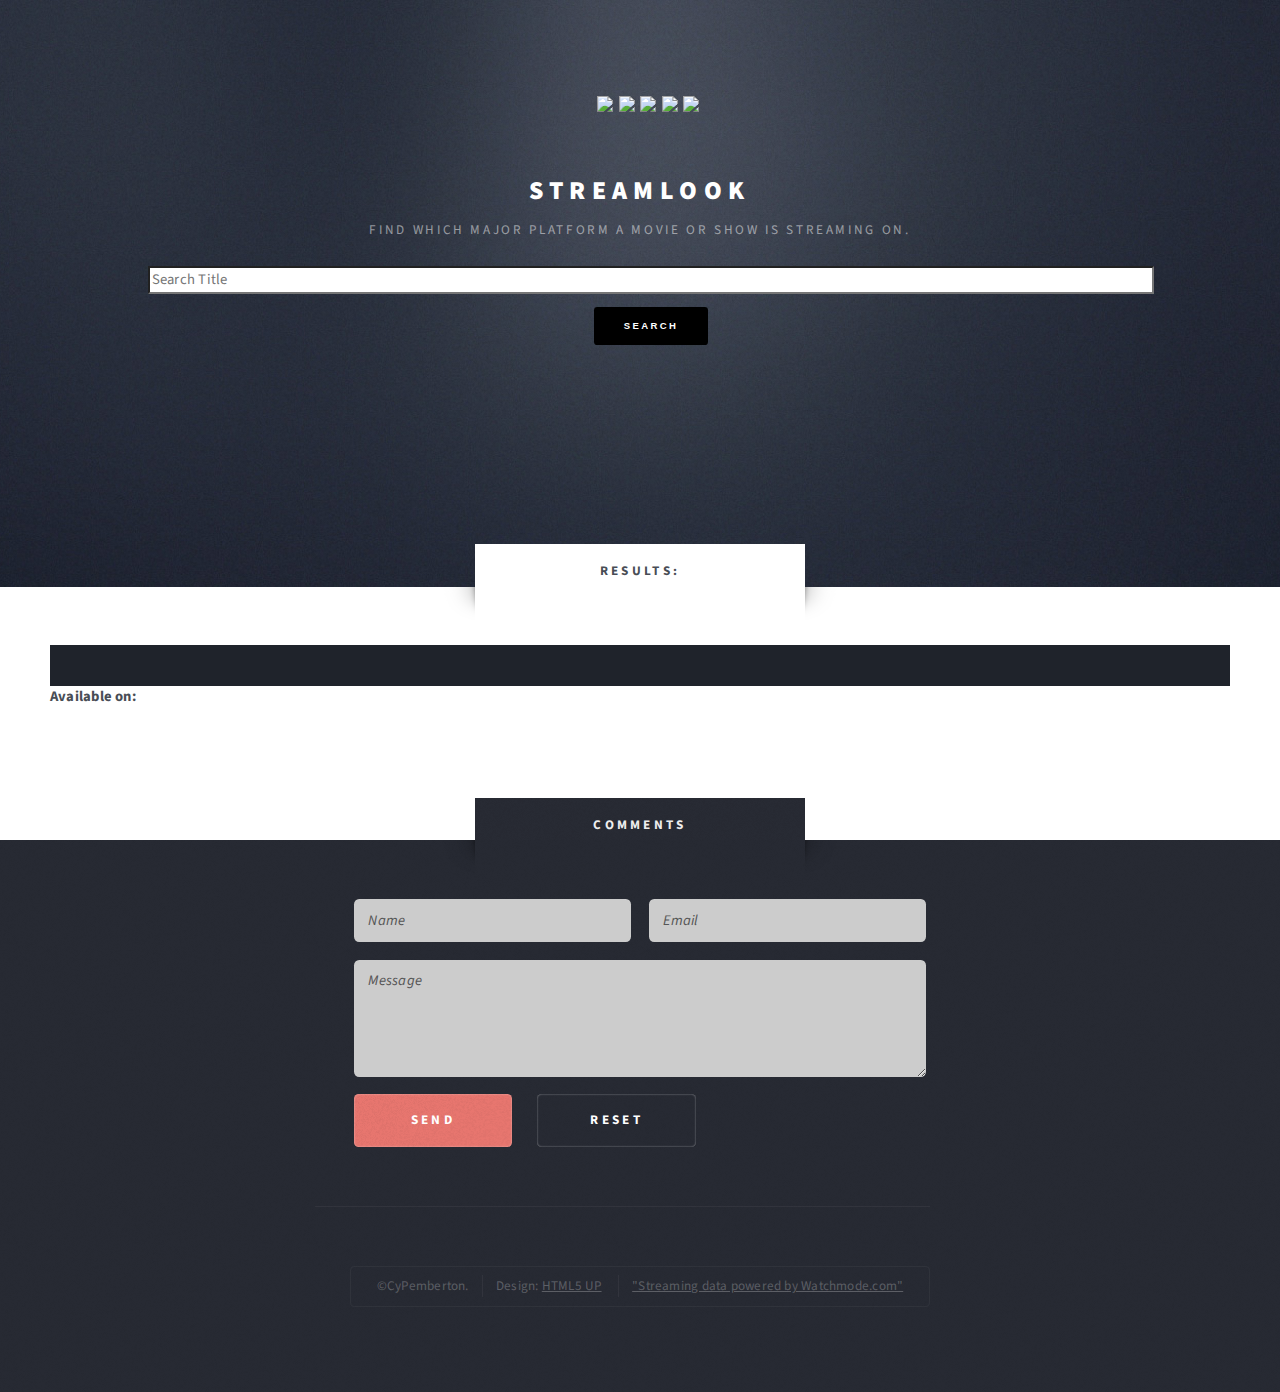
==== index.html @ 8b7c7327 "Initial commit of web app for stream searching" ====
<!DOCTYPE HTML>
<!--
	Escape Velocity by HTML5 UP
	html5up.net | @ajlkn
	Free for personal and commercial use under the CCA 3.0 license (html5up.net/license)
-->
<html>
	<head>
		<title>StreamLook</title>
		<meta charset="utf-8" />
		<meta name="viewport" content="width=device-width, initial-scale=1, user-scalable=no" />
		<link rel="stylesheet" href="assets/css/main.css" />
	</head>
	<body class="homepage is-preload">
		<div id="page-wrapper">

			<!-- Header -->
				<section id="header" class="wrapper">

					<!-- Logo -->
						<div id="logo">
							<div id = "searchservicediv">
								<!-- <h1 >Searches:</h1> -->
									<ul id="servicelist">
									</ul>
							</div>
							<h1><a href="index.html">StreamLook</a></h1>
							<p>Find which major platform a movie or show is streaming on.</p>
							<ul id = "searchmainheader">
								<li>
									<input id="searchinput" type="text" placeholder="Search Title">
									<!-- <button id="searchbutton">Search</button> -->
								</li>
								<li>
									<button type ="button" id="searchbutton">Search</button>
								</li>
							</ul>

							<!-- <div id="titleresultdiv">
								<h2>Title Results:</h2>
								<ul id="titleresultlist"></ul>
							</div>
							<h2>Available on:</h2>
							<h2>Results:</h2>
							<ul id="streamlist"></ul>
							<img src="" alt="">
							<h3 id="results">results</h3> -->

						</div>

					<!-- Nav -->
						<!-- <nav id="nav">
							<ul>
								<li class="current"><a href="index.html">Home</a></li>
								<li>
									<a href="#">Dropdown</a>
									<ul>
										<li><a href="#">Lorem ipsum</a></li>
										<li><a href="#">Magna veroeros</a></li>
										<li><a href="#">Etiam nisl</a></li>
										<li>
											<a href="#">Sed consequat</a>
											<ul>
												<li><a href="#">Lorem dolor</a></li>
												<li><a href="#">Amet consequat</a></li>
												<li><a href="#">Magna phasellus</a></li>
												<li><a href="#">Etiam nisl</a></li>
												<li><a href="#">Sed feugiat</a></li>
											</ul>
										</li>
										<li><a href="#">Nisl tempus</a></li>
									</ul>
								</li>
								<li><a href="left-sidebar.html">Left Sidebar</a></li>
								<li><a href="right-sidebar.html">Right Sidebar</a></li>
								<li><a href="no-sidebar.html">No Sidebar</a></li>
							</ul>
						</nav> -->

				</section>

			<!-- Intro -->
				<!-- <section id="intro" class="wrapper style1">
					<div class="title">Results:</div>
					<div class="container">
						<p class="style1">So in case you were wondering what this is all about ...</p>
						<p class="style2">
							Escape Velocity is a free responsive<br class="mobile-hide" />
							site template by <a href="http://html5up.net" class="nobr">HTML5 UP</a>
						</p>
						<p class="style3">It's <strong>responsive</strong>, built on <strong>HTML5</strong> and <strong>CSS3</strong>, and released for
						free under the <a href="http://html5up.net/license">Creative Commons Attribution 3.0 license</a>, so use it for any of
						your personal or commercial projects &ndash; just be sure to credit us!</p>
						<ul class="actions">
							<li><a href="#" class="button style3 large">Proceed</a></li>
						</ul>
					</div>
				</section> -->

			<!-- Main -->
				<section id="main" class="wrapper style2">
					<div class="title">Results:</div>
					<div class="container">
						<div id="titleresultdiv">
							<!-- <h2>Title Results:</h2> -->
							<ul id="titleresultlist"></ul>
						</div>
						<h2>Available on:</h2>
						<ul id="streamlist"></ul>
						<img src="" alt="">
						<!-- Image -->
							<!-- <a href="#" class="image featured">
								<img src="images/pic01.jpg" alt="" />
							</a> -->

						<!-- Features -->
							<!-- <section id="features">
								<header class="style1">
									<h2>Dolor consequat feugiat amet veroeros</h2>
									<p>Feugiat dolor nullam orci pretium phasellus justo</p>
								</header>
								<div class="feature-list">
									<div class="row">
										<div class="col-6 col-12-medium">
											<section>
												<h3 class="icon fa-comment">Mattis velit diam vulputate</h3>
												<p>Eget mattis at, laoreet vel et velit aliquam diam ante, aliquet sit amet vulputate et magna feugiat laoreet vel velit lorem.</p>
											</section>
										</div>
										<div class="col-6 col-12-medium">
											<section>
												<h3 class="icon solid fa-sync">Lorem ipsum dolor sit veroeros</h3>
												<p>Eget mattis at, laoreet vel et velit aliquam diam ante, aliquet sit amet vulputate et magna feugiat laoreet vel velit lorem.</p>
											</section>
										</div>
										<div class="col-6 col-12-medium">
											<section>
												<h3 class="icon fa-image">Pretium phasellus justo lorem</h3>
												<p>Eget mattis at, laoreet vel et velit aliquam diam ante, aliquet sit amet vulputate et magna feugiat laoreet vel velit lorem.</p>
											</section>
										</div>
										<div class="col-6 col-12-medium">
											<section>
												<h3 class="icon solid fa-cog">Tempus sed pretium orci</h3>
												<p>Eget mattis at, laoreet vel et velit aliquam diam ante, aliquet sit amet vulputate et magna feugiat laoreet vel velit lorem.</p>
											</section>
										</div>
										<div class="col-6 col-12-medium">
											<section>
												<h3 class="icon solid fa-wrench">Aliquam consequat et feugiat</h3>
												<p>Eget mattis at, laoreet vel et velit aliquam diam ante, aliquet sit amet vulputate et magna feugiat laoreet vel velit lorem.</p>
											</section>
										</div>
										<div class="col-6 col-12-medium">
											<section>
												<h3 class="icon solid fa-check">Dolore laoreet aliquam mattis</h3>
												<p>Eget mattis at, laoreet vel et velit aliquam diam ante, aliquet sit amet vulputate et magna feugiat laoreet vel velit lorem.</p>
											</section>
										</div>
									</div>
								</div>
								<ul class="actions special">
									<li><a href="#" class="button style1 large">Get Started</a></li>
									<li><a href="#" class="button style2 large">More Info</a></li>
								</ul>
							</section> -->

					</div>
				</section>

			<!-- Highlights -->
				<!-- <section id="highlights" class="wrapper style3">
					<div class="title">The Endorsements</div>
					<div class="container">
						<div class="row aln-center">
							<div class="col-4 col-12-medium">
								<section class="highlight">
									<a href="#" class="image featured"><img src="images/pic02.jpg" alt="" /></a>
									<h3><a href="#">Aliquam diam consequat</a></h3>
									<p>Eget mattis at, laoreet vel amet sed velit aliquam diam ante, dolor aliquet sit amet vulputate mattis amet laoreet lorem.</p>
									<ul class="actions">
										<li><a href="#" class="button style1">Learn More</a></li>
									</ul>
								</section>
							</div>
							<div class="col-4 col-12-medium">
								<section class="highlight">
									<a href="#" class="image featured"><img src="images/pic03.jpg" alt="" /></a>
									<h3><a href="#">Nisl adipiscing sed lorem</a></h3>
									<p>Eget mattis at, laoreet vel amet sed velit aliquam diam ante, dolor aliquet sit amet vulputate mattis amet laoreet lorem.</p>
									<ul class="actions">
										<li><a href="#" class="button style1">Learn More</a></li>
									</ul>
								</section>
							</div>
							<div class="col-4 col-12-medium">
								<section class="highlight">
									<a href="#" class="image featured"><img src="images/pic04.jpg" alt="" /></a>
									<h3><a href="#">Mattis tempus lorem</a></h3>
									<p>Eget mattis at, laoreet vel amet sed velit aliquam diam ante, dolor aliquet sit amet vulputate mattis amet laoreet lorem.</p>
									<ul class="actions">
										<li><a href="#" class="button style1">Learn More</a></li>
									</ul>
								</section>
							</div>
						</div>
					</div>
				</section> -->

			<!-- Footer -->
				<section id="footer" class="wrapper">
					<div class="title">Comments</div>
					<div class="container">
						<!-- <header class="style1">
							<h2>Ipsum sapien elementum portitor?</h2>
							<p>
								Sed turpis tortor, tincidunt sed ornare in metus porttitor mollis nunc in aliquet.<br />
								Nam pharetra laoreet imperdiet volutpat etiam feugiat.
							</p>
						</header> -->
						<div class="row aln-center">
							<div class="col-6 col-12-medium">

								<!-- Contact Form -->
									<section>
										<form method="post" action="#">
											<div class="row gtr-50">
												<div class="col-6 col-12-small">
													<input type="text" name="name" id="contact-name" placeholder="Name" />
												</div>
												<div class="col-6 col-12-small">
													<input type="text" name="email" id="contact-email" placeholder="Email" />
												</div>
												<div class="col-12">
													<textarea name="message" id="contact-message" placeholder="Message" rows="4"></textarea>
												</div>
												<div class="col-12">
													<ul class="actions">
														<li><input type="submit" class="style1" value="Send" /></li>
														<li><input type="reset" class="style2" value="Reset" /></li>
													</ul>
												</div>
											</div>
										</form>
									</section>

							</div>
							<!-- <div class="col-6 col-12-medium">

								Contact 
									<section class="feature-list small">
										<div class="row">
											<div class="col-6 col-12-small">
												<section>
													<h3 class="icon solid fa-home">Mailing Address</h3>
													<p>
														Untitled Corp<br />
														1234 Somewhere Rd<br />
														Nashville, TN 00000
													</p>
												</section>
											</div>
											<div class="col-6 col-12-small">
												<section>
													<h3 class="icon solid fa-comment">Social</h3>
													<p>
														<a href="#">@untitled-corp</a><br />
														<a href="#">linkedin.com/untitled</a><br />
														<a href="#">facebook.com/untitled</a>
													</p>
												</section>
											</div>
											<div class="col-6 col-12-small">
												<section>
													<h3 class="icon solid fa-envelope">Email</h3>
													<p>
														<a href="#">info@untitled.tld</a>
													</p>
												</section>
											</div>
											<div class="col-6 col-12-small">
												<section>
													<h3 class="icon solid fa-phone">Phone</h3>
													<p>
														(000) 555-0000
													</p>
												</section>
											</div>
										</div>
									</section>

							</div>
						</div> -->
						<div id="copyright">
							<ul>
								<li>&copy;CyPemberton.</li><li>Design: <a href="http://html5up.net">HTML5 UP</a></li>
								<li><span><a href ="https://api.watchmode.com/">"Streaming data powered by Watchmode.com"</a></span></li>
							</ul>
						</div>
					</div>
				</section>

		</div>

		<!-- Scripts -->
			<script src="assets/js/jquery.min.js"></script>
			<script src="assets/js/jquery.dropotron.min.js"></script>
			<script src="assets/js/browser.min.js"></script>
			<script src="assets/js/breakpoints.min.js"></script>
			<script src="assets/js/util.js"></script>
			<script src="assets/js/main.js"></script>

	</body>
</html>
---- assets/css/main.css ----
@import url("fontawesome-all.min.css");
@import url("https://fonts.googleapis.com/css?family=Source+Sans+Pro:400,400italic,700,900");

/*
	Escape Velocity by HTML5 UP
	html5up.net | @ajlkn
	Free for personal and commercial use under the CCA 3.0 license (html5up.net/license)
*/

html, body, div, span, applet, object,
iframe, h1, h2, h3, h4, h5, h6, p, blockquote,
pre, a, abbr, acronym, address, big, cite,
code, del, dfn, em, img, ins, kbd, q, s, samp,
small, strike, strong, sub, sup, tt, var, b,
u, i, center, dl, dt, dd, ol, ul, li, fieldset,
form, label, legend, table, caption, tbody,
tfoot, thead, tr, th, td, article, aside,
canvas, details, embed, figure, figcaption,
footer, header, hgroup, menu, nav, output, ruby,
section, summary, time, mark, audio, video {
	margin: 0;
	padding: 0;
	border: 0;
	font-size: 100%;
	font: inherit;
	vertical-align: baseline;}

article, aside, details, figcaption, figure,
footer, header, hgroup, menu, nav, section {
	display: block;}

body {
	line-height: 1;
}

ol, ul {
	list-style: none;
}

blockquote, q {
	quotes: none;
}

	blockquote:before, blockquote:after, q:before, q:after {
		content: '';
		content: none;
	}

table {
	border-collapse: collapse;
	border-spacing: 0;
}

body {
	-webkit-text-size-adjust: none;
}

mark {
	background-color: transparent;
	color: inherit;
}

input::-moz-focus-inner {
	border: 0;
	padding: 0;
}

input, select, textarea {
	-moz-appearance: none;
	-webkit-appearance: none;
	-ms-appearance: none;
	appearance: none;
}

/* Basic */

	@-ms-viewport {
		width: device-width;
	}

	html {
		box-sizing: border-box;
	}

	*, *:before, *:after {
		box-sizing: inherit;
	}

	body.is-preload *, body.is-preload *:before, body.is-preload *:after {
		-moz-animation: none !important;
		-webkit-animation: none !important;
		-ms-animation: none !important;
		animation: none !important;
		-moz-transition: none !important;
		-webkit-transition: none !important;
		-ms-transition: none !important;
		transition: none !important;
	}

	body, input, textarea, select {
		font-family: 'Source Sans Pro', sans-serif;
		font-weight: 400;
		color: #919499;
		font-size: 14pt;
		line-height: 1.75em;
		letter-spacing: 0.025em;
	}

	h1, h2, h3, h4, h5, h6 {
		font-weight: 700;
		color: #484d55;
	}

		h1 a, h2 a, h3 a, h4 a, h5 a, h6 a {
			color: inherit;
			text-decoration: none;
		}

	a {
		-moz-transition: color .25s ease-in-out;
		-webkit-transition: color .25s ease-in-out;
		-ms-transition: color .25s ease-in-out;
		transition: color .25s ease-in-out;
		text-decoration: underline;
		color: #717479;
	}

		a:hover {
			text-decoration: none;
		}

	strong, b {
		font-weight: 700;
		color: #484d55;
	}

	blockquote {
		border-left: solid 0.5em #ddd;
		padding: 1em 0 1em 2em;
		font-style: italic;
	}

	em, i {
		font-style: italic;
	}

	hr {
		border: 0;
		border-top: solid 1px #ddd;
		margin: 2em 0 2em 0;
	}

	sub {
		position: relative;
		top: 0.5em;
		font-size: 0.8em;
	}

	sup {
		position: relative;
		top: -0.5em;
		font-size: 0.8em;
	}

	.nobr {
		white-space: nowrap;
	}

	br.clear {
		clear: both;
	}

	p, ul, ol, dl, table, blockquote, form {
		margin-bottom: 2em;
	}




















/*my stuff  */

#searchservicediv{
	margin-top: -12%;
	margin-bottom: 3%;
	font-size: .75em;
	display: flex;
	flex-direction: column;
	justify-content: center;
}

#searchservicediv > #servicelist {
	display: flex;
	flex-direction: row;
	justify-content: center;
	list-style: none;
}

#searchmainheader{
	list-style: none;
	display: flex;
	flex-direction: column;
	justify-content: space-between;
	align-content: center;
	text-align: center;
}

#searchinput{
	width: 80%;
}

#searchmainheader > li {
	padding-top: 2%;
}
#searchmainheader > li + li {
	padding-top: 1%;
}
#searchmainheader > li > #searchbutton {
	font-size: .65em;
	font-weight: bold;
	color: white;
	background-color: black;
	height: min-content;
}


#titleresultdiv{
	padding-left:1%;
	padding-right: 2%;
	padding-top: 1%;
	width:100%;
	height: auto;
	color: white;
	background-color: #1f232b;
	display: flex;
	flex-direction: column;
	align-content: center;
	justify-content: center;
}
#titleresultdiv > h2{
	color:white;
	font-size: 1em;
}

#titleresultdiv > #titleresultlist {
	list-style: none;
	display: flex;
	flex-direction: row;
	align-self: flex-start;
	flex-wrap: wrap;
}

#titleResultItem{
	color: white;
	font-size: 1.25em;
	width: 25%;
	height: 15%;
}

#titleResultItem > :hover{
	color: gray;
}

#titleResultItem > a{
	color: white;
}

/* Container */

	.container {
		margin: 0 auto;
		max-width: 100%;
		width: 68em;
		display: flex;
		flex-direction: column;
		justify-content: center;
	}

		@media screen and (max-width: 1680px) {

			.container {
				width: 70em;
			}

		}

		@media screen and (max-width: 1280px) {

			.container {
				width: calc(100% - 100px);
			}

		}

		@media screen and (max-width: 980px) {

			.container {
				width: calc(100% - 100px);
			}

		}

		@media screen and (max-width: 736px) {

			.container {
				width: calc(100% - 40px);
			}

		}

/* Row */

	.row {
		display: flex;
		flex-wrap: wrap;
		box-sizing: border-box;
		align-items: stretch;
	}

		.row > * {
			box-sizing: border-box;
		}

		.row.gtr-uniform > * > :last-child {
			margin-bottom: 0;
		}

		.row.aln-left {
			justify-content: flex-start;
		}

		.row.aln-center {
			justify-content: center;
		}

		.row.aln-right {
			justify-content: flex-end;
		}

		.row.aln-top {
			align-items: flex-start;
		}

		.row.aln-middle {
			align-items: center;
		}

		.row.aln-bottom {
			align-items: flex-end;
		}

		.row > .imp {
			order: -1;
		}

		.row > .col-1 {
			width: 8.33333%;
		}

		.row > .off-1 {
			margin-left: 8.33333%;
		}

		.row > .col-2 {
			width: 16.66667%;
		}

		.row > .off-2 {
			margin-left: 16.66667%;
		}

		.row > .col-3 {
			width: 25%;
		}

		.row > .off-3 {
			margin-left: 25%;
		}

		.row > .col-4 {
			width: 33.33333%;
		}

		.row > .off-4 {
			margin-left: 33.33333%;
		}

		.row > .col-5 {
			width: 41.66667%;
		}

		.row > .off-5 {
			margin-left: 41.66667%;
		}

		.row > .col-6 {
			width: 50%;
		}

		.row > .off-6 {
			margin-left: 50%;
		}

		.row > .col-7 {
			width: 58.33333%;
		}

		.row > .off-7 {
			margin-left: 58.33333%;
		}

		.row > .col-8 {
			width: 66.66667%;
		}

		.row > .off-8 {
			margin-left: 66.66667%;
		}

		.row > .col-9 {
			width: 75%;
		}

		.row > .off-9 {
			margin-left: 75%;
		}

		.row > .col-10 {
			width: 83.33333%;
		}

		.row > .off-10 {
			margin-left: 83.33333%;
		}

		.row > .col-11 {
			width: 91.66667%;
		}

		.row > .off-11 {
			margin-left: 91.66667%;
		}

		.row > .col-12 {
			width: 100%;
		}

		.row > .off-12 {
			margin-left: 100%;
		}

		.row.gtr-0 {
			margin-top: 0px;
			margin-left: 0px;
		}

			.row.gtr-0 > * {
				padding: 0px 0 0 0px;
			}

			.row.gtr-0.gtr-uniform {
				margin-top: 0px;
			}

				.row.gtr-0.gtr-uniform > * {
					padding-top: 0px;
				}

		.row.gtr-25 {
			margin-top: -12.5px;
			margin-left: -12.5px;
		}

			.row.gtr-25 > * {
				padding: 12.5px 0 0 12.5px;
			}

			.row.gtr-25.gtr-uniform {
				margin-top: -12.5px;
			}

				.row.gtr-25.gtr-uniform > * {
					padding-top: 12.5px;
				}

		.row.gtr-50 {
			margin-top: -25px;
			margin-left: -25px;
		}

			.row.gtr-50 > * {
				padding: 25px 0 0 25px;
			}

			.row.gtr-50.gtr-uniform {
				margin-top: -25px;
			}

				.row.gtr-50.gtr-uniform > * {
					padding-top: 25px;
				}

		.row {
			margin-top: -50px;
			margin-left: -50px;
		}

			.row > * {
				padding: 50px 0 0 50px;
			}

			.row.gtr-uniform {
				margin-top: -50px;
			}

				.row.gtr-uniform > * {
					padding-top: 50px;
				}

		.row.gtr-150 {
			margin-top: -75px;
			margin-left: -75px;
		}

			.row.gtr-150 > * {
				padding: 75px 0 0 75px;
			}

			.row.gtr-150.gtr-uniform {
				margin-top: -75px;
			}

				.row.gtr-150.gtr-uniform > * {
					padding-top: 75px;
				}

		.row.gtr-200 {
			margin-top: -100px;
			margin-left: -100px;
		}

			.row.gtr-200 > * {
				padding: 100px 0 0 100px;
			}

			.row.gtr-200.gtr-uniform {
				margin-top: -100px;
			}

				.row.gtr-200.gtr-uniform > * {
					padding-top: 100px;
				}

		@media screen and (max-width: 1680px) {

			.row {
				display: flex;
				flex-wrap: wrap;
				box-sizing: border-box;
				align-items: stretch;
			}

				.row > * {
					box-sizing: border-box;
				}

				.row.gtr-uniform > * > :last-child {
					margin-bottom: 0;
				}

				.row.aln-left {
					justify-content: flex-start;
				}

				.row.aln-center {
					justify-content: center;
				}

				.row.aln-right {
					justify-content: flex-end;
				}

				.row.aln-top {
					align-items: flex-start;
				}

				.row.aln-middle {
					align-items: center;
				}

				.row.aln-bottom {
					align-items: flex-end;
				}

				.row > .imp-xlarge {
					order: -1;
				}

				.row > .col-1-xlarge {
					width: 8.33333%;
				}

				.row > .off-1-xlarge {
					margin-left: 8.33333%;
				}

				.row > .col-2-xlarge {
					width: 16.66667%;
				}

				.row > .off-2-xlarge {
					margin-left: 16.66667%;
				}

				.row > .col-3-xlarge {
					width: 25%;
				}

				.row > .off-3-xlarge {
					margin-left: 25%;
				}

				.row > .col-4-xlarge {
					width: 33.33333%;
				}

				.row > .off-4-xlarge {
					margin-left: 33.33333%;
				}

				.row > .col-5-xlarge {
					width: 41.66667%;
				}

				.row > .off-5-xlarge {
					margin-left: 41.66667%;
				}

				.row > .col-6-xlarge {
					width: 50%;
				}

				.row > .off-6-xlarge {
					margin-left: 50%;
				}

				.row > .col-7-xlarge {
					width: 58.33333%;
				}

				.row > .off-7-xlarge {
					margin-left: 58.33333%;
				}

				.row > .col-8-xlarge {
					width: 66.66667%;
				}

				.row > .off-8-xlarge {
					margin-left: 66.66667%;
				}

				.row > .col-9-xlarge {
					width: 75%;
				}

				.row > .off-9-xlarge {
					margin-left: 75%;
				}

				.row > .col-10-xlarge {
					width: 83.33333%;
				}

				.row > .off-10-xlarge {
					margin-left: 83.33333%;
				}

				.row > .col-11-xlarge {
					width: 91.66667%;
				}

				.row > .off-11-xlarge {
					margin-left: 91.66667%;
				}

				.row > .col-12-xlarge {
					width: 100%;
				}

				.row > .off-12-xlarge {
					margin-left: 100%;
				}

				.row.gtr-0 {
					margin-top: 0px;
					margin-left: 0px;
				}

					.row.gtr-0 > * {
						padding: 0px 0 0 0px;
					}

					.row.gtr-0.gtr-uniform {
						margin-top: 0px;
					}

						.row.gtr-0.gtr-uniform > * {
							padding-top: 0px;
						}

				.row.gtr-25 {
					margin-top: -12.5px;
					margin-left: -12.5px;
				}

					.row.gtr-25 > * {
						padding: 12.5px 0 0 12.5px;
					}

					.row.gtr-25.gtr-uniform {
						margin-top: -12.5px;
					}

						.row.gtr-25.gtr-uniform > * {
							padding-top: 12.5px;
						}

				.row.gtr-50 {
					margin-top: -25px;
					margin-left: -25px;
				}

					.row.gtr-50 > * {
						padding: 25px 0 0 25px;
					}

					.row.gtr-50.gtr-uniform {
						margin-top: -25px;
					}

						.row.gtr-50.gtr-uniform > * {
							padding-top: 25px;
						}

				.row {
					margin-top: -50px;
					margin-left: -50px;
				}

					.row > * {
						padding: 50px 0 0 50px;
					}

					.row.gtr-uniform {
						margin-top: -50px;
					}

						.row.gtr-uniform > * {
							padding-top: 50px;
						}

				.row.gtr-150 {
					margin-top: -75px;
					margin-left: -75px;
				}

					.row.gtr-150 > * {
						padding: 75px 0 0 75px;
					}

					.row.gtr-150.gtr-uniform {
						margin-top: -75px;
					}

						.row.gtr-150.gtr-uniform > * {
							padding-top: 75px;
						}

				.row.gtr-200 {
					margin-top: -100px;
					margin-left: -100px;
				}

					.row.gtr-200 > * {
						padding: 100px 0 0 100px;
					}

					.row.gtr-200.gtr-uniform {
						margin-top: -100px;
					}

						.row.gtr-200.gtr-uniform > * {
							padding-top: 100px;
						}

		}

		@media screen and (max-width: 1280px) {

			.row {
				display: flex;
				flex-wrap: wrap;
				box-sizing: border-box;
				align-items: stretch;
			}

				.row > * {
					box-sizing: border-box;
				}

				.row.gtr-uniform > * > :last-child {
					margin-bottom: 0;
				}

				.row.aln-left {
					justify-content: flex-start;
				}

				.row.aln-center {
					justify-content: center;
				}

				.row.aln-right {
					justify-content: flex-end;
				}

				.row.aln-top {
					align-items: flex-start;
				}

				.row.aln-middle {
					align-items: center;
				}

				.row.aln-bottom {
					align-items: flex-end;
				}

				.row > .imp-large {
					order: -1;
				}

				.row > .col-1-large {
					width: 8.33333%;
				}

				.row > .off-1-large {
					margin-left: 8.33333%;
				}

				.row > .col-2-large {
					width: 16.66667%;
				}

				.row > .off-2-large {
					margin-left: 16.66667%;
				}

				.row > .col-3-large {
					width: 25%;
				}

				.row > .off-3-large {
					margin-left: 25%;
				}

				.row > .col-4-large {
					width: 33.33333%;
				}

				.row > .off-4-large {
					margin-left: 33.33333%;
				}

				.row > .col-5-large {
					width: 41.66667%;
				}

				.row > .off-5-large {
					margin-left: 41.66667%;
				}

				.row > .col-6-large {
					width: 50%;
				}

				.row > .off-6-large {
					margin-left: 50%;
				}

				.row > .col-7-large {
					width: 58.33333%;
				}

				.row > .off-7-large {
					margin-left: 58.33333%;
				}

				.row > .col-8-large {
					width: 66.66667%;
				}

				.row > .off-8-large {
					margin-left: 66.66667%;
				}

				.row > .col-9-large {
					width: 75%;
				}

				.row > .off-9-large {
					margin-left: 75%;
				}

				.row > .col-10-large {
					width: 83.33333%;
				}

				.row > .off-10-large {
					margin-left: 83.33333%;
				}

				.row > .col-11-large {
					width: 91.66667%;
				}

				.row > .off-11-large {
					margin-left: 91.66667%;
				}

				.row > .col-12-large {
					width: 100%;
				}

				.row > .off-12-large {
					margin-left: 100%;
				}

				.row.gtr-0 {
					margin-top: 0px;
					margin-left: 0px;
				}

					.row.gtr-0 > * {
						padding: 0px 0 0 0px;
					}

					.row.gtr-0.gtr-uniform {
						margin-top: 0px;
					}

						.row.gtr-0.gtr-uniform > * {
							padding-top: 0px;
						}

				.row.gtr-25 {
					margin-top: -8.75px;
					margin-left: -8.75px;
				}

					.row.gtr-25 > * {
						padding: 8.75px 0 0 8.75px;
					}

					.row.gtr-25.gtr-uniform {
						margin-top: -8.75px;
					}

						.row.gtr-25.gtr-uniform > * {
							padding-top: 8.75px;
						}

				.row.gtr-50 {
					margin-top: -17.5px;
					margin-left: -17.5px;
				}

					.row.gtr-50 > * {
						padding: 17.5px 0 0 17.5px;
					}

					.row.gtr-50.gtr-uniform {
						margin-top: -17.5px;
					}

						.row.gtr-50.gtr-uniform > * {
							padding-top: 17.5px;
						}

				.row {
					margin-top: -35px;
					margin-left: -35px;
				}

					.row > * {
						padding: 35px 0 0 35px;
					}

					.row.gtr-uniform {
						margin-top: -35px;
					}

						.row.gtr-uniform > * {
							padding-top: 35px;
						}

				.row.gtr-150 {
					margin-top: -52.5px;
					margin-left: -52.5px;
				}

					.row.gtr-150 > * {
						padding: 52.5px 0 0 52.5px;
					}

					.row.gtr-150.gtr-uniform {
						margin-top: -52.5px;
					}

						.row.gtr-150.gtr-uniform > * {
							padding-top: 52.5px;
						}

				.row.gtr-200 {
					margin-top: -70px;
					margin-left: -70px;
				}

					.row.gtr-200 > * {
						padding: 70px 0 0 70px;
					}

					.row.gtr-200.gtr-uniform {
						margin-top: -70px;
					}

						.row.gtr-200.gtr-uniform > * {
							padding-top: 70px;
						}

		}

		@media screen and (max-width: 980px) {

			.row {
				display: flex;
				flex-wrap: wrap;
				box-sizing: border-box;
				align-items: stretch;
			}

				.row > * {
					box-sizing: border-box;
				}

				.row.gtr-uniform > * > :last-child {
					margin-bottom: 0;
				}

				.row.aln-left {
					justify-content: flex-start;
				}

				.row.aln-center {
					justify-content: center;
				}

				.row.aln-right {
					justify-content: flex-end;
				}

				.row.aln-top {
					align-items: flex-start;
				}

				.row.aln-middle {
					align-items: center;
				}

				.row.aln-bottom {
					align-items: flex-end;
				}

				.row > .imp-medium {
					order: -1;
				}

				.row > .col-1-medium {
					width: 8.33333%;
				}

				.row > .off-1-medium {
					margin-left: 8.33333%;
				}

				.row > .col-2-medium {
					width: 16.66667%;
				}

				.row > .off-2-medium {
					margin-left: 16.66667%;
				}

				.row > .col-3-medium {
					width: 25%;
				}

				.row > .off-3-medium {
					margin-left: 25%;
				}

				.row > .col-4-medium {
					width: 33.33333%;
				}

				.row > .off-4-medium {
					margin-left: 33.33333%;
				}

				.row > .col-5-medium {
					width: 41.66667%;
				}

				.row > .off-5-medium {
					margin-left: 41.66667%;
				}

				.row > .col-6-medium {
					width: 50%;
				}

				.row > .off-6-medium {
					margin-left: 50%;
				}

				.row > .col-7-medium {
					width: 58.33333%;
				}

				.row > .off-7-medium {
					margin-left: 58.33333%;
				}

				.row > .col-8-medium {
					width: 66.66667%;
				}

				.row > .off-8-medium {
					margin-left: 66.66667%;
				}

				.row > .col-9-medium {
					width: 75%;
				}

				.row > .off-9-medium {
					margin-left: 75%;
				}

				.row > .col-10-medium {
					width: 83.33333%;
				}

				.row > .off-10-medium {
					margin-left: 83.33333%;
				}

				.row > .col-11-medium {
					width: 91.66667%;
				}

				.row > .off-11-medium {
					margin-left: 91.66667%;
				}

				.row > .col-12-medium {
					width: 100%;
				}

				.row > .off-12-medium {
					margin-left: 100%;
				}

				.row.gtr-0 {
					margin-top: 0px;
					margin-left: 0px;
				}

					.row.gtr-0 > * {
						padding: 0px 0 0 0px;
					}

					.row.gtr-0.gtr-uniform {
						margin-top: 0px;
					}

						.row.gtr-0.gtr-uniform > * {
							padding-top: 0px;
						}

				.row.gtr-25 {
					margin-top: -12.5px;
					margin-left: -12.5px;
				}

					.row.gtr-25 > * {
						padding: 12.5px 0 0 12.5px;
					}

					.row.gtr-25.gtr-uniform {
						margin-top: -12.5px;
					}

						.row.gtr-25.gtr-uniform > * {
							padding-top: 12.5px;
						}

				.row.gtr-50 {
					margin-top: -25px;
					margin-left: -25px;
				}

					.row.gtr-50 > * {
						padding: 25px 0 0 25px;
					}

					.row.gtr-50.gtr-uniform {
						margin-top: -25px;
					}

						.row.gtr-50.gtr-uniform > * {
							padding-top: 25px;
						}

				.row {
					margin-top: -50px;
					margin-left: -50px;
				}

					.row > * {
						padding: 50px 0 0 50px;
					}

					.row.gtr-uniform {
						margin-top: -50px;
					}

						.row.gtr-uniform > * {
							padding-top: 50px;
						}

				.row.gtr-150 {
					margin-top: -75px;
					margin-left: -75px;
				}

					.row.gtr-150 > * {
						padding: 75px 0 0 75px;
					}

					.row.gtr-150.gtr-uniform {
						margin-top: -75px;
					}

						.row.gtr-150.gtr-uniform > * {
							padding-top: 75px;
						}

				.row.gtr-200 {
					margin-top: -100px;
					margin-left: -100px;
				}

					.row.gtr-200 > * {
						padding: 100px 0 0 100px;
					}

					.row.gtr-200.gtr-uniform {
						margin-top: -100px;
					}

						.row.gtr-200.gtr-uniform > * {
							padding-top: 100px;
						}

		}

		@media screen and (max-width: 736px) {

			.row {
				display: flex;
				flex-wrap: wrap;
				box-sizing: border-box;
				align-items: stretch;
			}

				.row > * {
					box-sizing: border-box;
				}

				.row.gtr-uniform > * > :last-child {
					margin-bottom: 0;
				}

				.row.aln-left {
					justify-content: flex-start;
				}

				.row.aln-center {
					justify-content: center;
				}

				.row.aln-right {
					justify-content: flex-end;
				}

				.row.aln-top {
					align-items: flex-start;
				}

				.row.aln-middle {
					align-items: center;
				}

				.row.aln-bottom {
					align-items: flex-end;
				}

				.row > .imp-small {
					order: -1;
				}

				.row > .col-1-small {
					width: 8.33333%;
				}

				.row > .off-1-small {
					margin-left: 8.33333%;
				}

				.row > .col-2-small {
					width: 16.66667%;
				}

				.row > .off-2-small {
					margin-left: 16.66667%;
				}

				.row > .col-3-small {
					width: 25%;
				}

				.row > .off-3-small {
					margin-left: 25%;
				}

				.row > .col-4-small {
					width: 33.33333%;
				}

				.row > .off-4-small {
					margin-left: 33.33333%;
				}

				.row > .col-5-small {
					width: 41.66667%;
				}

				.row > .off-5-small {
					margin-left: 41.66667%;
				}

				.row > .col-6-small {
					width: 50%;
				}

				.row > .off-6-small {
					margin-left: 50%;
				}

				.row > .col-7-small {
					width: 58.33333%;
				}

				.row > .off-7-small {
					margin-left: 58.33333%;
				}

				.row > .col-8-small {
					width: 66.66667%;
				}

				.row > .off-8-small {
					margin-left: 66.66667%;
				}

				.row > .col-9-small {
					width: 75%;
				}

				.row > .off-9-small {
					margin-left: 75%;
				}

				.row > .col-10-small {
					width: 83.33333%;
				}

				.row > .off-10-small {
					margin-left: 83.33333%;
				}

				.row > .col-11-small {
					width: 91.66667%;
				}

				.row > .off-11-small {
					margin-left: 91.66667%;
				}

				.row > .col-12-small {
					width: 100%;
				}

				.row > .off-12-small {
					margin-left: 100%;
				}

				.row.gtr-0 {
					margin-top: 0px;
					margin-left: 0px;
				}

					.row.gtr-0 > * {
						padding: 0px 0 0 0px;
					}

					.row.gtr-0.gtr-uniform {
						margin-top: 0px;
					}

						.row.gtr-0.gtr-uniform > * {
							padding-top: 0px;
						}

				.row.gtr-25 {
					margin-top: -7.5px;
					margin-left: -7.5px;
				}

					.row.gtr-25 > * {
						padding: 7.5px 0 0 7.5px;
					}

					.row.gtr-25.gtr-uniform {
						margin-top: -7.5px;
					}

						.row.gtr-25.gtr-uniform > * {
							padding-top: 7.5px;
						}

				.row.gtr-50 {
					margin-top: -15px;
					margin-left: -15px;
				}

					.row.gtr-50 > * {
						padding: 15px 0 0 15px;
					}

					.row.gtr-50.gtr-uniform {
						margin-top: -15px;
					}

						.row.gtr-50.gtr-uniform > * {
							padding-top: 15px;
						}

				.row {
					margin-top: -30px;
					margin-left: -30px;
				}

					.row > * {
						padding: 30px 0 0 30px;
					}

					.row.gtr-uniform {
						margin-top: -30px;
					}

						.row.gtr-uniform > * {
							padding-top: 30px;
						}

				.row.gtr-150 {
					margin-top: -45px;
					margin-left: -45px;
				}

					.row.gtr-150 > * {
						padding: 45px 0 0 45px;
					}

					.row.gtr-150.gtr-uniform {
						margin-top: -45px;
					}

						.row.gtr-150.gtr-uniform > * {
							padding-top: 45px;
						}

				.row.gtr-200 {
					margin-top: -60px;
					margin-left: -60px;
				}

					.row.gtr-200 > * {
						padding: 60px 0 0 60px;
					}

					.row.gtr-200.gtr-uniform {
						margin-top: -60px;
					}

						.row.gtr-200.gtr-uniform > * {
							padding-top: 60px;
						}

		}

/* Section/Article */

	section,
	article {
		margin: 0 0 4em 0;
	}

	section > :last-child,
	article > :last-child,
	section:last-child,
	article:last-child {
		margin-bottom: 0;
	}

	header.style1 {
		text-align: center;
		padding: 3em 0 3em 0;
	}

		header.style1 h2 {
			font-weight: 700;
			font-size: 2em;
			letter-spacing: 0.075em;
			line-height: 1.5em;
		}

		header.style1 p {
			color: #b1b4b9;
			display: block;
			margin: 1.15em 0 0 0;
			font-size: 1.3em;
			letter-spacing: 0.075em;
			line-height: 1.5em;
		}

/* Table */

	table {
		width: 100%;
	}

		table.default {
			width: 100%;
		}

			table.default tbody tr:nth-child(2n+2) {
				background: #f4f4f4;
			}

			table.default td {
				padding: 0.5em 1em 0.5em 1em;
			}

			table.default th {
				text-align: left;
				font-weight: 400;
				padding: 0.5em 1em 0.5em 1em;
			}

			table.default thead {
				background: #484d55;
				color: #fff;
			}

			table.default tfoot {
				background: #eee;
			}

/* Form */

	form label {
		display: block;
		font-weight: 700;
		color: #484d55;
		margin: 0.25em 0 0.5em 0;
	}

	form input[type="text"],
	form input[type="email"],
	form input[type="password"],
	form select,
	form textarea {
		-moz-transition: all .25s ease-in-out;
		-webkit-transition: all .25s ease-in-out;
		-ms-transition: all .25s ease-in-out;
		transition: all .25s ease-in-out;
		-webkit-appearance: none;
		display: block;
		border: 0;
		background: #eee;
		box-shadow: inset 0px 0px 1px 0px #a0a1a7;
		border-radius: 0.35em;
		width: 100%;
		padding: 0.75em 1em 0.75em 1em;
	}

		form input[type="text"]:focus,
		form input[type="email"]:focus,
		form input[type="password"]:focus,
		form select:focus,
		form textarea:focus {
			background: #f8f8f8;
		}

	form input[type="text"],
	form input[type="email"]
	input[type="password"] {
		line-height: 1em;
	}

	form select {
		line-height: 1em;
	}

	form textarea {
		min-height: 8em;
	}

	form ul.actions {
		margin-top: 0;
	}

	form ::-webkit-input-placeholder {
		color: #555 !important;
		font-style: italic;
		line-height: 1.35em;
	}

	form :-moz-placeholder {
		color: #555 !important;
		font-style: italic;
	}

	form ::-moz-placeholder {
		color: #555 !important;
		font-style: italic;
	}

	form :-ms-input-placeholder {
		color: #555 !important;
		font-style: italic;
	}

	form ::-moz-focus-inner {
		border: 0;
	}

/* Image */

	.image {
		display: inline-block;
	}

		.image img {
			display: block;
			width: 100%;
		}

		.image.fit {
			display: block;
			width: 100%;
		}

		.image.left {
			float: left;
			margin: 0 2em 2em 0;
		}

		.image.centered {
			display: block;
			margin: 0 0 2em 0;
		}

			.image.centered img {
				margin: 0 auto;
				width: auto;
			}

		.image.featured {
			display: block;
			width: 100%;
			margin: 0 0 2em 0;
		}

/* Button */

	input[type="button"],
	input[type="submit"],
	input[type="reset"],
	button,
	.button {
		-moz-transition: all .25s ease-in-out;
		-webkit-transition: all .25s ease-in-out;
		-ms-transition: all .25s ease-in-out;
		transition: all .25s ease-in-out;
		display: inline-block;
		background: #444;
		text-align: center;
		text-transform: uppercase;
		font-weight: 700;
		letter-spacing: 0.25em;
		text-decoration: none;
		border-radius: 0.35em;
		border: 0;
		outline: 0;
		cursor: pointer;
		padding: 0 2.25em 0 2.25em;
		font-size: 0.9em;
		min-width: 12em;
		height: 4em;
		line-height: 4em;
	}

		input[type="button"]:hover,
		input[type="submit"]:hover,
		input[type="reset"]:hover,
		button:hover,
		.button:hover {
			background-color: #f98780;
		}

		input[type="button"].large,
		input[type="submit"].large,
		input[type="reset"].large,
		button.large,
		.button.large {
			font-size: 1em;
			min-width: 14em;
		}

		input[type="button"].style1,
		input[type="submit"].style1,
		input[type="reset"].style1,
		button.style1,
		.button.style1 {
			background: #e97770 url("images/overlay.png");
			color: #fff;
		}

			input[type="button"].style1:hover,
			input[type="submit"].style1:hover,
			input[type="reset"].style1:hover,
			button.style1:hover,
			.button.style1:hover {
				background-color: #f98780;
			}

			input[type="button"].style1:active,
			input[type="submit"].style1:active,
			input[type="reset"].style1:active,
			button.style1:active,
			.button.style1:active {
				background-color: #d96760;
			}

		input[type="button"].style2,
		input[type="submit"].style2,
		input[type="reset"].style2,
		button.style2,
		.button.style2 {
			background: none;
			color: #606167;
			box-shadow: inset 0px 0px 2px 0px #a0a1a7;
		}

			input[type="button"].style2:hover,
			input[type="submit"].style2:hover,
			input[type="reset"].style2:hover,
			button.style2:hover,
			.button.style2:hover {
				box-shadow: inset 0px 0px 2px 0px #606167;
			}

			input[type="button"].style2:active,
			input[type="submit"].style2:active,
			input[type="reset"].style2:active,
			button.style2:active,
			.button.style2:active {
				box-shadow: inset 0px 0px 2px 0px #202127;
			}

		input[type="button"].style3,
		input[type="submit"].style3,
		input[type="reset"].style3,
		button.style3,
		.button.style3 {
			background: #2f333b url("images/overlay.png");
			color: #fff;
		}

			input[type="button"].style3:hover,
			input[type="submit"].style3:hover,
			input[type="reset"].style3:hover,
			button.style3:hover,
			.button.style3:hover {
				background-color: #3f434b;
			}

			input[type="button"].style3:active,
			input[type="submit"].style3:active,
			input[type="reset"].style3:active,
			button.style3:active,
			.button.style3:active {
				background-color: #1f232b;
			}

/* List */

	ul {
		list-style: disc;
		padding-left: 1em;
	}

		ul li {
			padding-left: 0.5em;
		}

		ul.style2 {
			list-style: none;
			padding-left: 0;
		}

			ul.style2 li {
				border-top: solid 1px #eee;
				padding: 1.5em 0 0 0;
				margin: 1.5em 0 0 0;
			}

				ul.style2 li:first-child {
					border-top: 0;
					padding-top: 0;
					margin-top: 0;
				}

		ul.style3 {
			list-style: none;
			padding-left: 0;
		}

			ul.style3 li {
				border-top: solid 1px #eee;
				padding: 0.5em 0 0 0;
				margin: 0.5em 0 0 0;
			}

				ul.style3 li:first-child {
					border-top: 0;
					padding-top: 0;
					margin-top: 0;
				}

	ol {
		list-style: decimal;
		padding-left: 1.25em;
	}

		ol li {
			padding-left: 0.25em;
		}

/* Actions */

	ul.actions {
		list-style: none;
		padding-left: 0;
		margin: 3em 0 0 0;
	}

		ul.actions li {
			display: inline-block;
			margin: 0 0.75em 0 0.75em;
			padding-left: 0;
		}

			ul.actions li:first-child {
				margin-left: 0;
			}

			ul.actions li:last-child {
				margin-right: 0;
			}

		ul.actions.special {
			text-align: center;
		}

/* Feature List */

	.feature-list {
		max-width: 58em;
		margin-left: auto;
		margin-right: auto;
		position: relative;
		top: 0.75em;
	}

		.feature-list section {
			border-top: solid 1px #eee;
			padding-top: 3em;
			padding-left: 5em;
			position: relative;
		}

		@media screen and (min-width: 981px) {

			.feature-list > .row > :nth-child(-n + 2) > section {
				border-top: 0;
				padding-top: 0;
			}

		}

		.feature-list h3 {
			color: #e97770 !important;
			margin: -0.35em 0 0.75em 0;
			font-size: 1.15em;
			letter-spacing: 0.05em;
		}

			.feature-list h3:before {
				display: block;
				color: #fff;
				background: #2f333b url("images/overlay.png");
				border-radius: 2.5em;
				text-align: center;
				width: 2.5em;
				height: 2.5em;
				line-height: 2.5em;
				margin-right: 0.75em;
				position: absolute;
				left: 0;
				margin-top: -0.5em;
			}

		.feature-list.small section {
			padding-left: 3.5em;
		}

		.feature-list.small h3:before {
			font-size: 0.8em;
		}

/* Icons */

	.icon {
		text-decoration: none;
		text-decoration: none;
	}

		.icon:before {
			-moz-osx-font-smoothing: grayscale;
			-webkit-font-smoothing: antialiased;
			display: inline-block;
			font-style: normal;
			font-variant: normal;
			text-rendering: auto;
			line-height: 1;
			text-transform: none !important;
			font-family: 'Font Awesome 5 Free';
			font-weight: 400;
		}

		.icon:before {
			line-height: inherit;
			font-size: 1.25em;
		}

		.icon > .label {
			display: none;
		}

		.icon.solid:before {
			font-weight: 900;
		}

		.icon.brands:before {
			font-family: 'Font Awesome 5 Brands';
		}

/* Box */

	.box header {
		margin: 0 0 1.5em 0;
	}

		.box header.style1 {
			position: relative;
			margin: -0.5em 0 0 0;
			padding-top: 0;
		}

	.box h2 {
		margin: 0 0 0.75em 0;
		font-size: 1.15em;
		letter-spacing: 0.05em;
	}

	.box h3 {
		margin: 0 0 0.5em 0;
		font-size: 1em;
		font-weight: 600;
		letter-spacing: 0.05em;
	}

	.box.post-excerpt .image.left {
		position: relative;
		top: 0.5em;
		width: 5em;
	}

	.box.post-excerpt h3, .box.post-excerpt p {
		margin-left: 7em;
	}

/* Wrapper */

	.wrapper {
		position: relative;
		padding: 6em 0 9em 0;
	}

		.wrapper .title {
			position: absolute;
			top: 0;
			left: 50%;
			text-align: center;
			text-transform: uppercase;
			display: block;
			font-weight: 700;
			letter-spacing: 0.25em;
			font-size: 0.9em;
			width: 25em;
			height: 3.25em;
			top: -3.25em;
			line-height: 3.25em;
			margin-bottom: -3.25em;
			margin-left: -12.5em;
			padding-top: 0.5em;
		}

			.wrapper .title:before {
				content: '';
				position: absolute;
				bottom: -38px;
				left: -35px;
				width: 35px;
				height: 38px;
				background: url("images/shadow.png");
			}

			.wrapper .title:after {
				-moz-transform: scaleX(-1);
				-webkit-transform: scaleX(-1);
				-ms-transform: scaleX(-1);
				transform: scaleX(-1);
				content: '';
				position: absolute;
				bottom: -38px;
				right: -35px;
				width: 35px;
				height: 38px;
				background: url("images/shadow.png");
			}

		.wrapper.style1 {
			background: #e97770 url("images/overlay.png");
			color: #eee;
			color: rgba(255, 255, 255, 0.75);
		}

			.wrapper.style1 .title {
				background: #e97770 url("images/overlay.png");
				color: #fff;
			}

			.wrapper.style1 h1, .wrapper.style1 h2, .wrapper.style1 h3, .wrapper.style1 h4, .wrapper.style1 h5, .wrapper.style1 h6, .wrapper.style1 strong, .wrapper.style1 b, .wrapper.style1 a {
				color: #fff;
			}

		.wrapper.style2 {
			background: #fff;
		}

			.wrapper.style2 .title {
				background: #fff;
				color: #484d55;
			}

		.wrapper.style3 {
			background: #f3f3f3 url("images/overlay.png");
		}

			.wrapper.style3 .title {
				background: #f3f3f3 url("images/overlay.png");
				color: #484d55;
			}

			.wrapper.style3 .image {
				border: solid 10px #fff;
			}

/* Page Wrapper */

	#page-wrapper > section {
		margin-bottom: 0;
	}

/* Header */

	#header {
		display: -moz-flex;
		display: -webkit-flex;
		display: -ms-flex;
		display: flex;
		-moz-align-items: center;
		-webkit-align-items: center;
		-ms-align-items: center;
		align-items: center;
		-moz-justify-content: center;
		-webkit-justify-content: center;
		-ms-justify-content: center;
		justify-content: center;
		position: relative;
		height: 24em;
		background: url("../../images/banner.jpg") center center;
		background-size: cover;
		padding: 0;
	}

		#header:before {
			content: '';
			position: absolute;
			top: 0;
			left: 0;
			width: 100%;
			height: 100%;
			background: url("images/overlay.png");
		}











































/* change this for main height */
		.homepage #header {
			height:40em;
		}

/* Logo */

	#logo {
		width: 100%;
		text-align: center;
		position: relative;
		top: 1.5em;
	}

		#logo h1 {
			font-weight: 900;
			text-transform: uppercase;
			color: #fff;
			font-size: 2em;
			letter-spacing: 0.25em;
		}

		#logo p {
			color: #eee;
			color: rgba(255, 255, 255, 0.5);
			text-transform: uppercase;
			margin: 1.25em 0 0 0;
			display: block;
			letter-spacing: 0.2em;
			font-size: 0.9em;
		}

/* Nav */

	#nav {
		position: absolute;
		display: block;
		top: 2.5em;
		left: 0;
		width: 100%;
		text-align: center;
	}

		#nav > ul {
			display: inline-block;
			border-radius: 0.35em;
			box-shadow: inset 0px 0px 1px 1px rgba(255, 255, 255, 0.25);
			padding: 0 1.5em 0 1.5em;
		}

			#nav > ul > li {
				display: inline-block;
				text-align: center;
				padding: 0 1.5em 0 1.5em;
			}

				#nav > ul > li > ul {
					display: none;
				}

				#nav > ul > li > a, #nav > ul > li > span {
					display: block;
					color: #eee;
					color: rgba(255, 255, 255, 0.75);
					text-transform: uppercase;
					text-decoration: none;
					font-size: 0.7em;
					letter-spacing: 0.25em;
					height: 5em;
					line-height: 5em;
					-moz-transition: all .25s ease-in-out;
					-webkit-transition: all .25s ease-in-out;
					-o-transition: all .25s ease-in-out;
					-ms-transition: all .25s ease-in-out;
					transition: all .25s ease-in-out;
					outline: 0;
				}

				#nav > ul > li:hover > a {
					color: #fff;
				}

				#nav > ul > li.active > a, #nav > ul > li.active > span {
					color: #fff;
				}

	.dropotron {
		background: #222835 url("images/overlay.png");
		background-color: rgba(44, 50, 63, 0.925);
		padding: 1.25em 1em 1.25em 1em;
		border-radius: 0.35em;
		box-shadow: inset 0px 0px 1px 1px rgba(255, 255, 255, 0.25);
		min-width: 12em;
		text-align: left;
		margin-top: -1.25em;
		margin-left: -1px;
		list-style: none;
	}

		.dropotron.level-0 {
			margin-top: -1px;
			margin-left: 0;
			border-top-left-radius: 0;
			border-top-right-radius: 0;
		}

		.dropotron a, .dropotron span {
			-moz-transition: all .25s ease-in-out;
			-webkit-transition: all .25s ease-in-out;
			-ms-transition: all .25s ease-in-out;
			transition: all .25s ease-in-out;
			display: block;
			color: #eee;
			color: rgba(255, 255, 255, 0.75);
			text-transform: uppercase;
			text-decoration: none;
			font-size: 0.7em;
			letter-spacing: 0.25em;
			border-top: solid 1px rgba(255, 255, 255, 0.15);
			line-height: 3em;
		}

		.dropotron li {
			padding-left: 0;
		}

			.dropotron li:first-child a, .dropotron li:first-child span {
				border-top: 0;
			}

			.dropotron li:hover > a, .dropotron li:hover > span {
				color: #fff;
			}

/* Intro */

	#intro {
		padding-bottom: 8em;
		text-align: center;
	}

		#intro p.style1 {
			font-size: 1.5em;
			letter-spacing: 0.075em;
		}

		#intro p.style2 {
			font-weight: 700;
			color: #fff;
			border-radius: 0.35em;
			box-shadow: inset 0px 0px 1px 1px rgba(255, 255, 255, 0.25);
			font-size: 2.75em;
			letter-spacing: 0.075em;
			line-height: 1.35em;
			padding: 1em 0 1em 0;
			margin-bottom: 1em;
		}

			#intro p.style2 a {
				color: inherit;
				text-decoration: none;
			}

		#intro p.style3 {
			font-size: 1.1em;
			width: 48em;
			margin: 0 auto;
		}

/* Features */

	#features header.style1 {
		padding-bottom: 5em;
	}

	#features ul.actions {
		margin-top: 5em;
	}

/* Highlights */

	#highlights .highlight {
		text-align: center;
	}

		#highlights .highlight h3 {
			color: #e97770;
			margin: 0 0 0.75em 0;
			font-size: 1.15em;
			letter-spacing: 0.05em;
		}

/* Main */

/* Footer */

	#footer {
		background: #282b34 url("images/overlay.png");
		color: #eee;
		color: rgba(255, 255, 255, 0.5);
		padding-bottom: 6em;
	}

		#footer h1, #footer h2, #footer h3, #footer h4, #footer h5, #footer h6, #footer strong, #footer b, #footer a {
			color: #fff;
		}

		#footer hr {
			border-top-color: #333;
			border-top-color: rgba(255, 255, 255, 0.05);
		}

		#footer form input[type="text"],
		#footer form input[type="email"],
		#footer form input[type="password"],
		#footer form select,
		#footer form textarea {
			background: #ccc;
			box-shadow: none;
		}

			#footer form input[type="text"]:focus,
			#footer form input[type="email"]:focus,
			#footer form input[type="password"]:focus,
			#footer form select:focus,
			#footer form textarea:focus {
				background: #fff;
			}

		#footer input[type="button"],
		#footer input[type="submit"],
		#footer input[type="reset"],
		#footer button,
		#footer .button {
			color: #fff;
			box-shadow: inset 0px 0px 2px 0px rgba(255, 255, 255, 0.5);
		}

			#footer input[type="button"]:hover,
			#footer input[type="submit"]:hover,
			#footer input[type="reset"]:hover,
			#footer button:hover,
			#footer .button:hover {
				color: #fff;
				box-shadow: inset 0px 0px 2px 0px rgba(255, 255, 255, 0.65);
			}

			#footer input[type="button"]:active,
			#footer input[type="submit"]:active,
			#footer input[type="reset"]:active,
			#footer button:active,
			#footer .button:active {
				box-shadow: inset 0px 0px 2px 0px rgba(255, 255, 255, 0.75);
			}

			#footer input[type="button"].style2:active,
			#footer input[type="submit"].style2:active,
			#footer input[type="reset"].style2:active,
			#footer button.style2:active,
			#footer .button.style2:active {
				box-shadow: inset 0px 0px 2px 0px rgba(255, 255, 255, 0.75);
			}

		#footer .title {
			background: #282b34 url("images/overlay.png");
			color: #eee;
		}

		#footer header.style1 {
			padding-bottom: 6em;
			margin-bottom: 6em;
			border-bottom: solid 1px rgba(255, 255, 255, 0.05);
		}

			#footer header.style1 h2 {
				color: #fff;
			}

			#footer header.style1 .p {
				color: inherit;
			}

		#footer .feature-list {
			max-width: 100%;
		}

			#footer .feature-list section {
				border-top-color: rgba(255, 255, 255, 0.05);
			}

			#footer .feature-list h3:before {
				background: #3d4249 url("images/overlay.png");
			}

/* Copyright */

	#copyright {
		text-align: center;
		padding-top: 6em;
		margin-top: 6em;
		border-top: solid 1px rgba(255, 255, 255, 0.05);
	}

		#copyright ul {
			display: inline-block;
			border-radius: 0.35em;
			box-shadow: inset 0px 0px 1px 1px rgba(255, 255, 255, 0.05);
			color: #aaa;
			color: rgba(255, 255, 255, 0.25);
			padding: 0.75em 2em;
			font-size: 0.9em;
		}

			#copyright ul li {
				display: inline-block;
				margin-left: 1em;
				padding-left: 1em;
				border-left: solid 1px #333;
				border-left-color: rgba(255, 255, 255, 0.05);
			}

				#copyright ul li:first-child {
					border-left: 0;
					margin-left: 0;
					padding-left: 0;
				}

		#copyright a {
			color: inherit;
		}

			#copyright a:hover {
				color: #fff;
			}

/* XLarge */

	@media screen and (max-width: 1680px) {

		/* Basic */

			body, input, textarea, select {
				font-size: 12pt;
			}

	}

/* Large */

	@media screen and (max-width: 1280px) {

		/* Basic */

			body, input, select, textarea {
				font-size: 11pt;
				line-height: 1.5em;
				letter-spacing: 0.015em;
			}

		/* Wrapper */

			.wrapper {
				padding: 4em 0 7em 0;
			}

		/* Logo */

			#logo {
				margin-top: -0.5em !important;
			}

				#logo h1 {
					font-size: 1.75em;
				}

		/* Intro */

			#intro {
				padding-bottom: 7em;
			}

				#intro p.style1 {
					font-size: 1.25em;
				}

				#intro p.style2 {
					font-size: 2.25em;
				}

		/* Footer */

			#footer {
				padding-bottom: 4em;
			}

				#footer header.style1 {
					padding-bottom: 4em;
					margin-bottom: 4em;
					border-bottom: solid 1px rgba(255, 255, 255, 0.05);
				}

		/* Copyright */

			#copyright {
				padding-top: 4em;
				margin-top: 4em;
			}

	}

/* Medium */

	#navPanel, #titleBar {
		display: none;
	}

	@media screen and (max-width: 980px) {

		/* Section/Article */

			header br {
				display: none;
			}

		/* Form */

			form ul.actions {
				text-align: center;
			}

		/* Feature List */

			.feature-list {
				max-width: 40em;
			}

				.feature-list section {
					padding-top: 4em;
				}

				.feature-list > .row > :first-child > section {
					border-top: 0;
					padding-top: 0;
				}

		/* Nav */

			#nav {
				display: none;
			}

		/* Logo */

			#logo {
				/* top: 0; */
			}

		/* Intro */

			#intro p.style3 {
				width: auto;
			}

		/* Highlights */

			#highlights .highlight {
				max-width: 40em;
				margin-left: auto;
				margin-right: auto;
			}

		/* Footer */

			#footer .feature-list {
				border-top: solid 1px rgba(255, 255, 255, 0.05);
				padding-top: 4em;
			}

	}

		@media screen and (max-width: 980px) and (min-width: 737px) {

				#footer .feature-list > .row > :nth-child(2) > section {
					border-top: 0;
					padding-top: 0;
				}

		}

	@media screen and (max-width: 980px) {

		/* Nav */

			#page-wrapper {
				-moz-backface-visibility: hidden;
				-webkit-backface-visibility: hidden;
				-ms-backface-visibility: hidden;
				backface-visibility: hidden;
				-moz-transition: -moz-transform 0.5s ease;
				-webkit-transition: -webkit-transform 0.5s ease;
				-ms-transition: -ms-transform 0.5s ease;
				transition: transform 0.5s ease;
				padding-bottom: 1px;
			}

			#titleBar {
				-moz-backface-visibility: hidden;
				-webkit-backface-visibility: hidden;
				-ms-backface-visibility: hidden;
				backface-visibility: hidden;
				-moz-transition: -moz-transform 0.5s ease;
				-webkit-transition: -webkit-transform 0.5s ease;
				-ms-transition: -ms-transform 0.5s ease;
				transition: transform 0.5s ease;
				display: block;
				height: 44px;
				left: 0;
				position: fixed;
				top: 0;
				width: 100%;
				z-index: 10001;
				background: none;
			}

				#titleBar .title {
					display: none;
				}

				#titleBar .toggle {
					text-decoration: none;
					position: absolute;
					top: 0;
					left: 0;
					width: 60px;
					height: 44px;
				}

					#titleBar .toggle:before {
						-moz-osx-font-smoothing: grayscale;
						-webkit-font-smoothing: antialiased;
						display: inline-block;
						font-style: normal;
						font-variant: normal;
						text-rendering: auto;
						line-height: 1;
						text-transform: none !important;
						font-family: 'Font Awesome 5 Free';
						font-weight: 900;
					}

					#titleBar .toggle:before {
						-moz-transition: all .15s ease-in-out;
						-webkit-transition: all .15s ease-in-out;
						-ms-transition: all .15s ease-in-out;
						transition: all .15s ease-in-out;
						text-decoration: none;
						content: '\f0c9';
						font-size: 14px;
						position: absolute;
						top: 6px;
						left: 6px;
						display: block;
						width: 54px;
						height: 38px;
						line-height: 38px;
						text-align: center;
						color: rgba(255, 255, 255, 0.75);
						background-color: rgba(92, 95, 103, 0.5);
						border-radius: 0.25em;
					}

					#titleBar .toggle:active:before {
						background-color: rgba(92, 95, 103, 0.75);
					}

			#navPanel {
				-moz-backface-visibility: hidden;
				-webkit-backface-visibility: hidden;
				-ms-backface-visibility: hidden;
				backface-visibility: hidden;
				-moz-transform: translateX(-275px);
				-webkit-transform: translateX(-275px);
				-ms-transform: translateX(-275px);
				transform: translateX(-275px);
				-moz-transition: -moz-transform 0.5s ease;
				-webkit-transition: -webkit-transform 0.5s ease;
				-ms-transition: -ms-transform 0.5s ease;
				transition: transform 0.5s ease;
				display: block;
				height: 100%;
				left: 0;
				overflow-y: auto;
				position: fixed;
				top: 0;
				width: 275px;
				z-index: 10002;
				background: #242730 url("images/overlay.png");
				box-shadow: inset -3px 0px 4px 0px rgba(0, 0, 0, 0.1);
			}

				#navPanel .link {
					display: block;
					color: rgba(255, 255, 255, 0.5);
					text-transform: uppercase;
					text-decoration: none;
					font-size: 0.85em;
					letter-spacing: 0.15em;
					text-decoration: none;
					height: 44px;
					line-height: 44px;
					border-top: solid 1px rgba(255, 255, 255, 0.05);
					margin: 0 15px 0 15px;
				}

					#navPanel .link:first-child {
						border-top: 0;
					}

				#navPanel .indent-1 {
					display: inline-block;
					width: 1em;
				}

				#navPanel .indent-2 {
					display: inline-block;
					width: 2em;
				}

				#navPanel .indent-3 {
					display: inline-block;
					width: 3em;
				}

				#navPanel .indent-4 {
					display: inline-block;
					width: 4em;
				}

				#navPanel .indent-5 {
					display: inline-block;
					width: 5em;
				}

				#navPanel .depth-0 {
					color: #fff;
				}

			body.navPanel-visible #page-wrapper {
				-moz-transform: translateX(275px);
				-webkit-transform: translateX(275px);
				-ms-transform: translateX(275px);
				transform: translateX(275px);
			}

			body.navPanel-visible #titleBar {
				-moz-transform: translateX(275px);
				-webkit-transform: translateX(275px);
				-ms-transform: translateX(275px);
				transform: translateX(275px);
			}

			body.navPanel-visible #navPanel {
				-moz-transform: translateX(0);
				-webkit-transform: translateX(0);
				-ms-transform: translateX(0);
				transform: translateX(0);
			}

	}

/* Small */

	@media screen and (max-width: 736px) {

		/* Basic */

			body, input, select, textarea {
				line-height: 1.5em;
				font-size: 10.5pt;
				letter-spacing: 0;
			}

			h2, h3, h4, h5, h6 {
				font-size: 1.2em;
				letter-spacing: 0.05em;
				margin: 0 0 1em 0;
			}

			hr {
				margin: 1em 0 1em 0;
			}

		/* Section/Article */

			section, article {
				clear: both;
			}

			header br {
				display: none;
			}

			header.style1 {
				padding: 0 0 1em 0;
			}

				header.style1 h2 {
					font-size: 1.5em;
					letter-spacing: 0.075em;
					line-height: 1.25em;
				}

				header.style1 p {
					font-size: 1em;
					letter-spacing: 0;
					display: block;
					margin: 0;
				}

		/* Button */

			input[type="button"],
			input[type="submit"],
			input[type="reset"],
			button,
			.button {
				display: block;
				width: 100%;
				font-size: 1em;
				max-width: 30em;
				margin: 0 auto;
			}

		/* Actions */

			ul.actions {
				margin: 2em 0 0 0;
			}

				ul.actions li {
					margin: 15px 0 0 0;
					display: block;
				}

					ul.actions li:first-child {
						margin-top: 0;
					}

		/* Feature List */

			.feature-list section {
				padding-top: 2em;
				padding-left: 4em;
			}

			.feature-list h3:before {
				font-size: 0.9em;
			}

		/* Box */

			.box.post-excerpt .image.left {
				position: relative;
				top: 0.25em;
				width: 25%;
				margin: 0;
			}

			.box.post-excerpt h3, .box.post-excerpt p {
				margin-left: 32.5%;
			}

		/* Wrapper */

			.wrapper {
				padding: 3em 0 6em 0;
			}

				.wrapper .title {
					font-size: 0.9em;
					width: 18em;
					height: 2.5em;
					top: -2.5em;
					line-height: 2.5em;
					margin-bottom: -2.5em;
					margin-left: -9em;
					padding-top: 0.5em;
				}

					.wrapper .title:before, .wrapper .title:after {
						height: 15px;
						bottom: -15px;
						background-size: 100% 100%;
					}

		/* Header */

			#header {
				/* height: 17em; */
			}

				.homepage #header {
					/* height: 20em; */
				}

		/* Logo */

			#logo {
				text-align: center;
				padding-left: 2em;
				padding-right: 2em;
			}

				#logo h1 {
					font-size: 1.5em;
					letter-spacing: 0.2em;
				}

				#logo p {
					margin: 1.25em 0 0 0;
					display: block;
					letter-spacing: 0.2em;
					font-size: 0.9em;
				}

		/* Intro */

			#intro {
				text-align: center;
				padding-right: 2em;
				padding-left: 2em;
				padding-bottom: 5em;
				margin: 0 auto;
			}

				#intro p.style1 {
					margin-bottom: 1.5em;
				}

				#intro p.style2 {
					font-size: 1.5em;
					letter-spacing: 0.05em;
					line-height: 1.25em;
					padding: 1.25em;
				}

		/* Features */

			#features header.style1 {
				padding-bottom: 4em;
			}

			#features ul.actions {
				margin-top: 4em;
			}

		/* Content */

			#content {
				padding: 0 0 2em 0;
			}

				#content header.style1 {
					padding-bottom: 2.5em;
				}

		/* Footer */

			#footer {
				padding-bottom: 0;
			}

				#footer header.style1 {
					padding-bottom: 0;
					margin-bottom: 2em;
					border-bottom: 0;
				}

				#footer .feature-list {
					border-top: 0;
					padding-top: 0;
				}

		/* Copyright */

			#copyright {
				padding-top: 0;
				margin-top: 4em;
				border-top: 0;
			}

				#copyright ul {
					padding: 1em 2em;
					width: 100%;
				}

					#copyright ul li {
						display: block;
						margin: 0.5em 0 0 0;
						border-left: 0;
						padding: 0;
					}

						#copyright ul li:first-child {
							margin-top: 0;
						}

	}
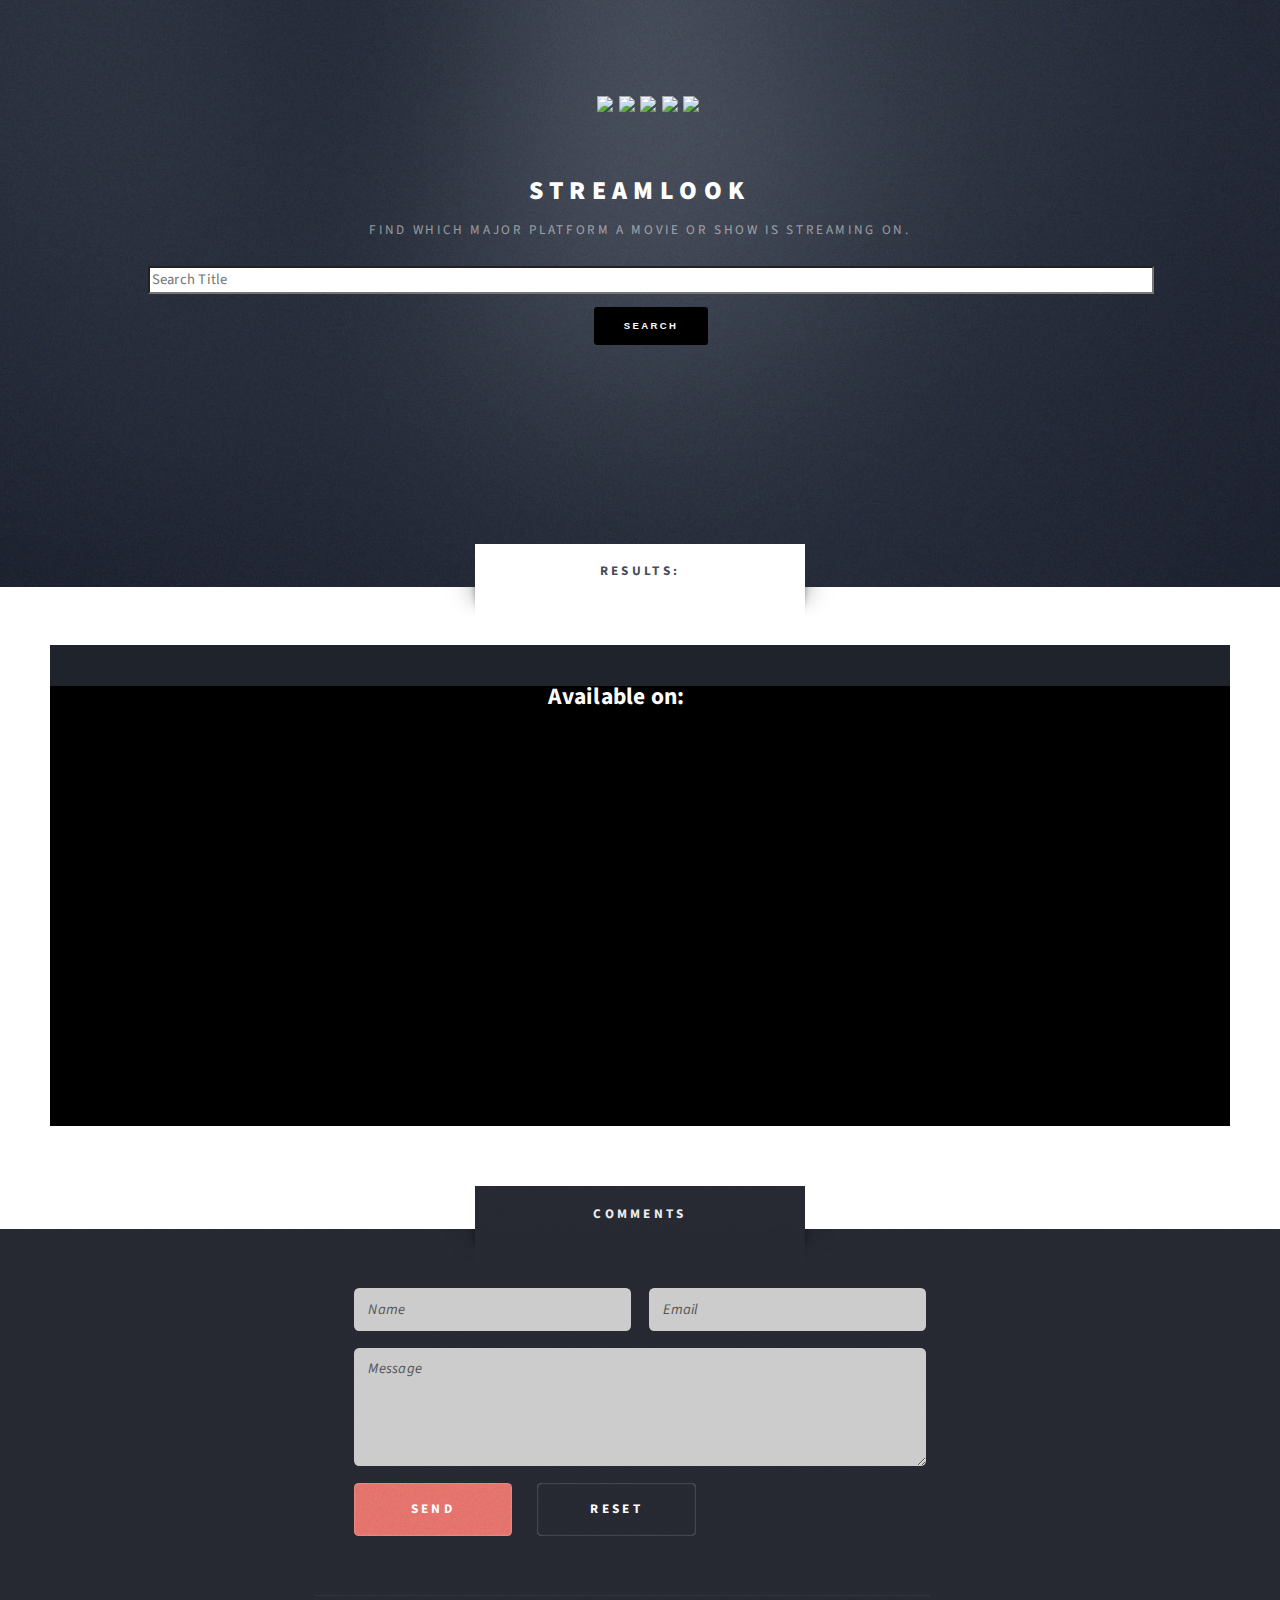
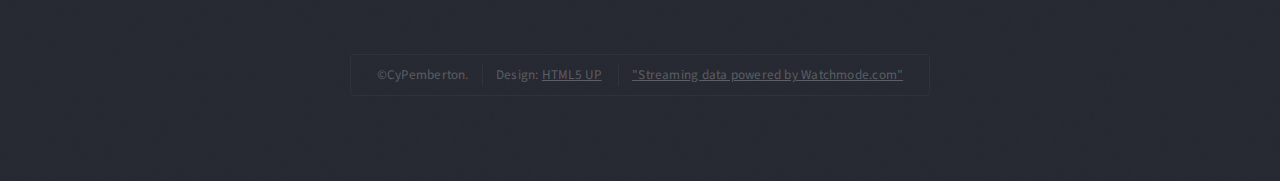
==== commit 6f707280: "edited the resuslt list" ====
--- a/index.html
+++ b/index.html
@@ -105,9 +105,12 @@
 							<!-- <h2>Title Results:</h2> -->
 							<ul id="titleresultlist"></ul>
 						</div>
-						<h2>Available on:</h2>
-						<ul id="streamlist"></ul>
-						<img src="" alt="">
+						<div id="serviceSection">
+							<h2>Available on:</h2>
+							<ul id="streamlist"></ul>
+							<img src="" alt="">
+
+						</div>
 						<!-- Image -->
 							<!-- <a href="#" class="image featured">
 								<img src="images/pic01.jpg" alt="" />
--- a/assets/css/main.css
+++ b/assets/css/main.css
@@ -278,6 +278,34 @@
 
 #titleResultItem > a{
 	color: white;
+}
+#serviceSection{
+	background-color: black;
+	width: 100%;
+	height: 30em;
+	display: flex;
+	flex-direction: row;
+	justify-content: center;
+	align-content: center;
+	align-self: center;
+	
+}
+#serviceSection > h2{
+	color:white;
+	font-size: 1.6em;
+	padding-right: 2%;
+}
+#streamlist{
+	list-style:disc;
+	display: flex;
+	flex-direction: column;
+	justify-content: flex-start;
+	padding-left: 2%;
+}
+#serviceResultItem{
+	color: white;
+	font-size: 1.3em;
+	font-weight: bolder;
 }
 
 /* Container */
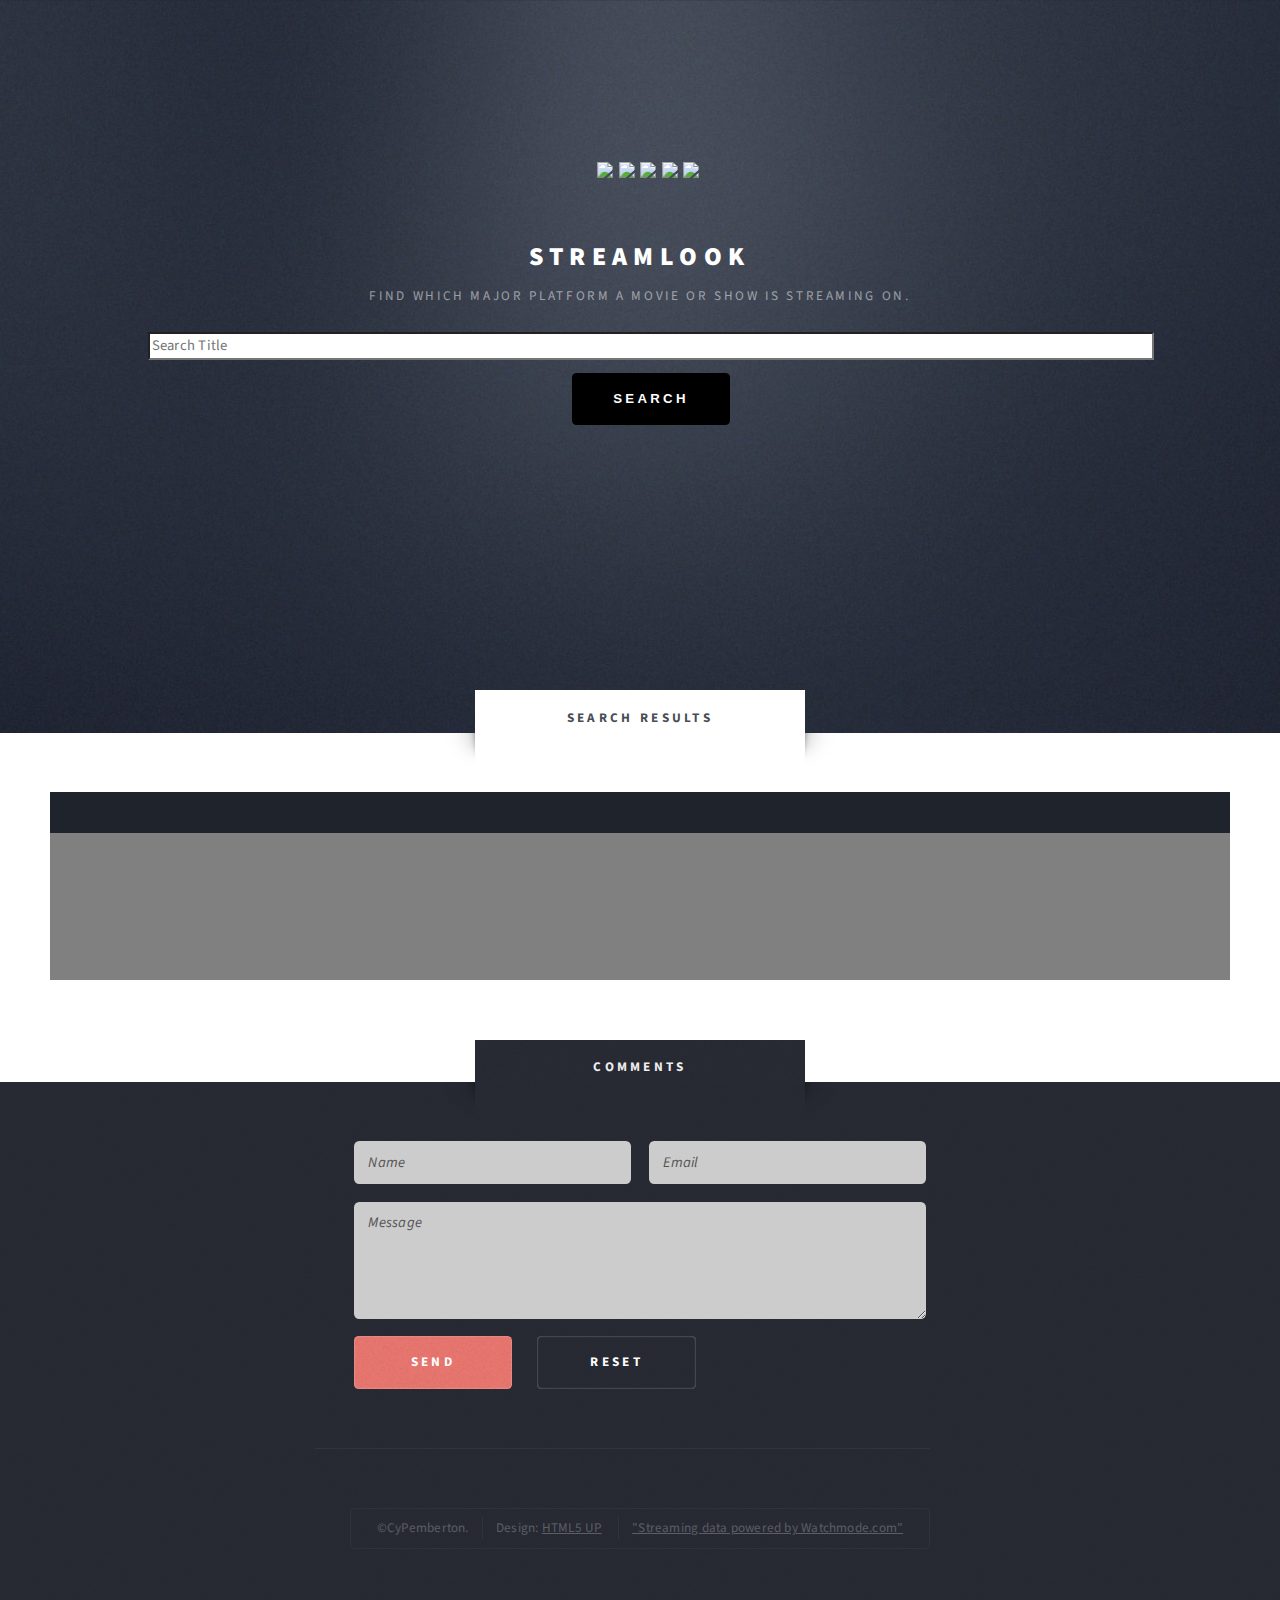
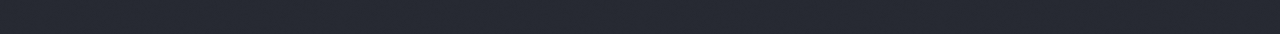
==== commit 8db1bae5: "Restuled results area for stream service" ====
--- a/index.html
+++ b/index.html
@@ -1,9 +1,5 @@
 <!DOCTYPE HTML>
-<!--
-	Escape Velocity by HTML5 UP
-	html5up.net | @ajlkn
-	Free for personal and commercial use under the CCA 3.0 license (html5up.net/license)
--->
+
 <html>
 	<head>
 		<title>StreamLook</title>
@@ -32,19 +28,12 @@
 									<!-- <button id="searchbutton">Search</button> -->
 								</li>
 								<li>
-									<button type ="button" id="searchbutton">Search</button>
+
+									<anchor id ="buttonAnchor" href="#ResultTitle"><button type ="button" id="searchbutton" >Search</button></anchor>
+
 								</li>
 							</ul>
 
-							<!-- <div id="titleresultdiv">
-								<h2>Title Results:</h2>
-								<ul id="titleresultlist"></ul>
-							</div>
-							<h2>Available on:</h2>
-							<h2>Results:</h2>
-							<ul id="streamlist"></ul>
-							<img src="" alt="">
-							<h3 id="results">results</h3> -->
 
 						</div>
 
@@ -99,16 +88,19 @@
 
 			<!-- Main -->
 				<section id="main" class="wrapper style2">
-					<div class="title">Results:</div>
+					<div class="title" id ="ResultTitle">Search Results</div>
 					<div class="container">
 						<div id="titleresultdiv">
 							<!-- <h2>Title Results:</h2> -->
-							<ul id="titleresultlist"></ul>
+							<ul id="titleresultlist">
+
+							</ul>
 						</div>
 						<div id="serviceSection">
-							<h2>Available on:</h2>
-							<ul id="streamlist"></ul>
-							<img src="" alt="">
+							<ul id="streamlist">
+								
+							</ul>
+							<!-- <img src="" alt=""> -->
 
 						</div>
 						<!-- Image -->
@@ -246,7 +238,6 @@
 											</div>
 										</form>
 									</section>
-
 							</div>
 							<!-- <div class="col-6 col-12-medium">
 
--- a/assets/css/main.css
+++ b/assets/css/main.css
@@ -1,11 +1,6 @@
 @import url("fontawesome-all.min.css");
 @import url("https://fonts.googleapis.com/css?family=Source+Sans+Pro:400,400italic,700,900");
 
-/*
-	Escape Velocity by HTML5 UP
-	html5up.net | @ajlkn
-	Free for personal and commercial use under the CCA 3.0 license (html5up.net/license)
-*/
 
 html, body, div, span, applet, object,
 iframe, h1, h2, h3, h4, h5, h6, p, blockquote,
@@ -191,8 +186,6 @@
 
 
 
-
-
 /*my stuff  */
 
 #searchservicediv{
@@ -280,32 +273,45 @@
 	color: white;
 }
 #serviceSection{
-	background-color: black;
+	background-color: grey;
 	width: 100%;
-	height: 30em;
+	height: fit-content;
+	min-height: 10em;
 	display: flex;
 	flex-direction: row;
+
 	justify-content: center;
 	align-content: center;
 	align-self: center;
-	
 }
 #serviceSection > h2{
 	color:white;
 	font-size: 1.6em;
 	padding-right: 2%;
+	background-color: #1f232b;
+	border-radius: 5%;
+	height: min-content;
+	padding-left: 2%;
 }
 #streamlist{
 	list-style:disc;
 	display: flex;
 	flex-direction: column;
-	justify-content: flex-start;
+	justify-content: center;
 	padding-left: 2%;
 }
 #serviceResultItem{
 	color: white;
 	font-size: 1.3em;
 	font-weight: bolder;
+}
+#serviceResultItem > img {
+	display: block;
+}
+
+#searchmainheader > li  #searchbutton{
+	color: white;
+	background-color: black;
 }
 
 /* Container */
@@ -2257,7 +2263,7 @@
 
 /* change this for main height */
 		.homepage #header {
-			height:40em;
+			height:50em;
 		}
 
 /* Logo */
@@ -3162,4 +3168,14 @@
 							margin-top: 0;
 						}
 
+	}
+
+	@media screen and (max-width: 515px) {
+		#searchServiceIcon{
+			height: 50px;
+			width: 50px;
+		}
+		#searchbutton{
+			width: fit-content;
+		}
 	}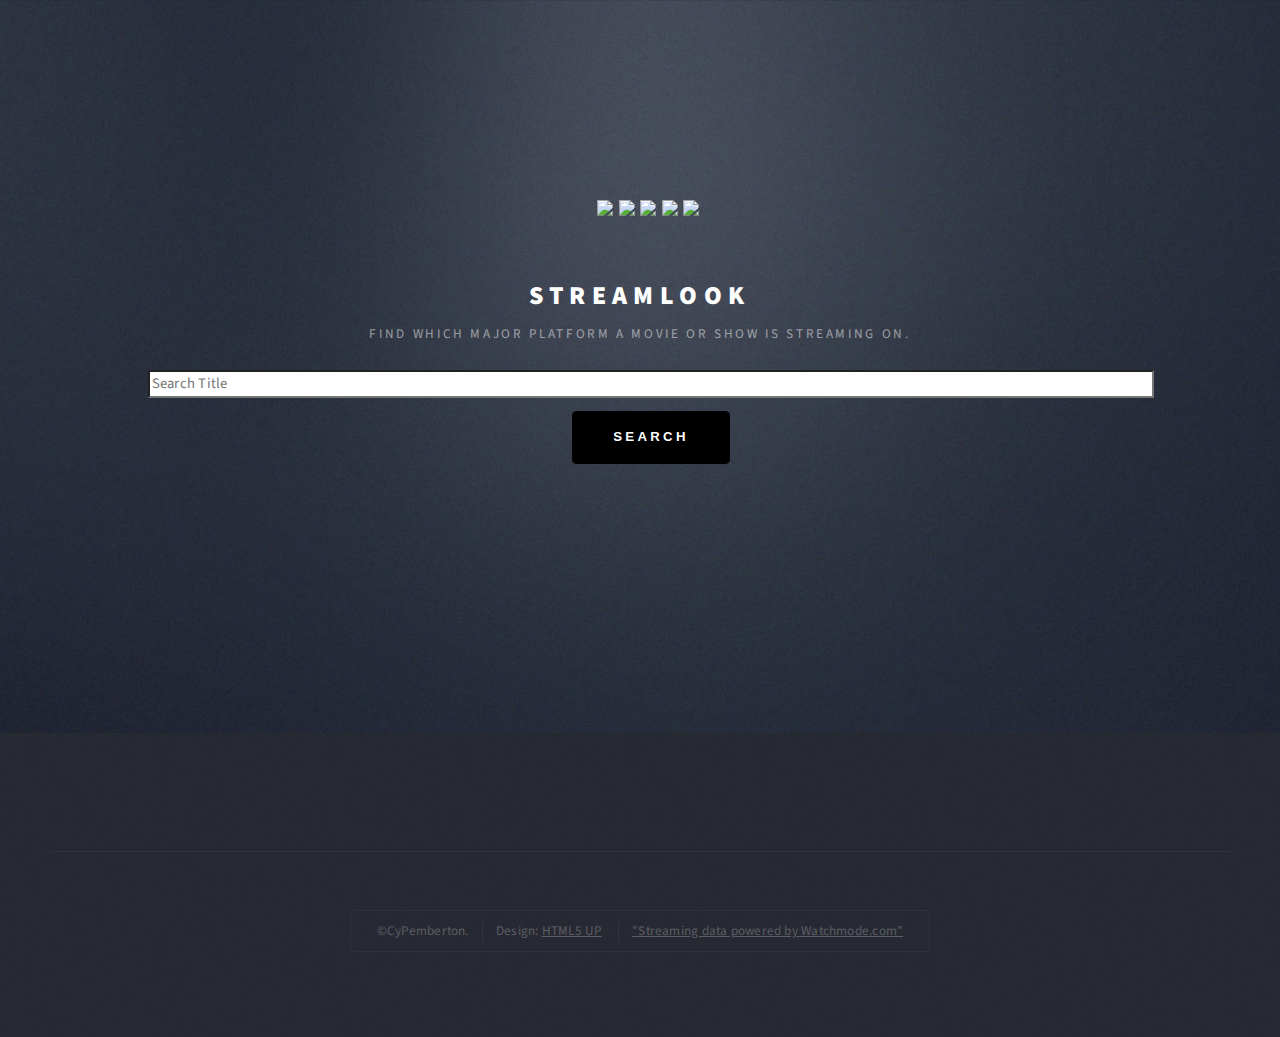
==== commit 2aebcf89: "removed comment box" ====
--- a/index.html
+++ b/index.html
@@ -87,7 +87,7 @@
 				</section> -->
 
 			<!-- Main -->
-				<section id="main" class="wrapper style2">
+				<section id="main" class="wrapper style2 hideTillSearch">
 					<div class="title" id ="ResultTitle">Search Results</div>
 					<div class="container">
 						<div id="titleresultdiv">
@@ -204,7 +204,7 @@
 
 			<!-- Footer -->
 				<section id="footer" class="wrapper">
-					<div class="title">Comments</div>
+					<!-- <div class="title">Comments</div> -->
 					<div class="container">
 						<!-- <header class="style1">
 							<h2>Ipsum sapien elementum portitor?</h2>
@@ -213,10 +213,10 @@
 								Nam pharetra laoreet imperdiet volutpat etiam feugiat.
 							</p>
 						</header> -->
-						<div class="row aln-center">
+						<!-- <div class="row aln-center">
 							<div class="col-6 col-12-medium">
 
-								<!-- Contact Form -->
+								Contact Form 
 									<section>
 										<form method="post" action="#">
 											<div class="row gtr-50">
@@ -238,7 +238,7 @@
 											</div>
 										</form>
 									</section>
-							</div>
+							</div> -->
 							<!-- <div class="col-6 col-12-medium">
 
 								Contact 
--- a/assets/css/main.css
+++ b/assets/css/main.css
@@ -175,21 +175,14 @@
 
 
 
-
-
-
-
-
-
-
-
-
-
-
 /*my stuff  */
 
+.hideTillSearch{
+	display: none;
+}
+
 #searchservicediv{
-	margin-top: -12%;
+	margin-top: -6%;
 	margin-bottom: 3%;
 	font-size: .75em;
 	display: flex;
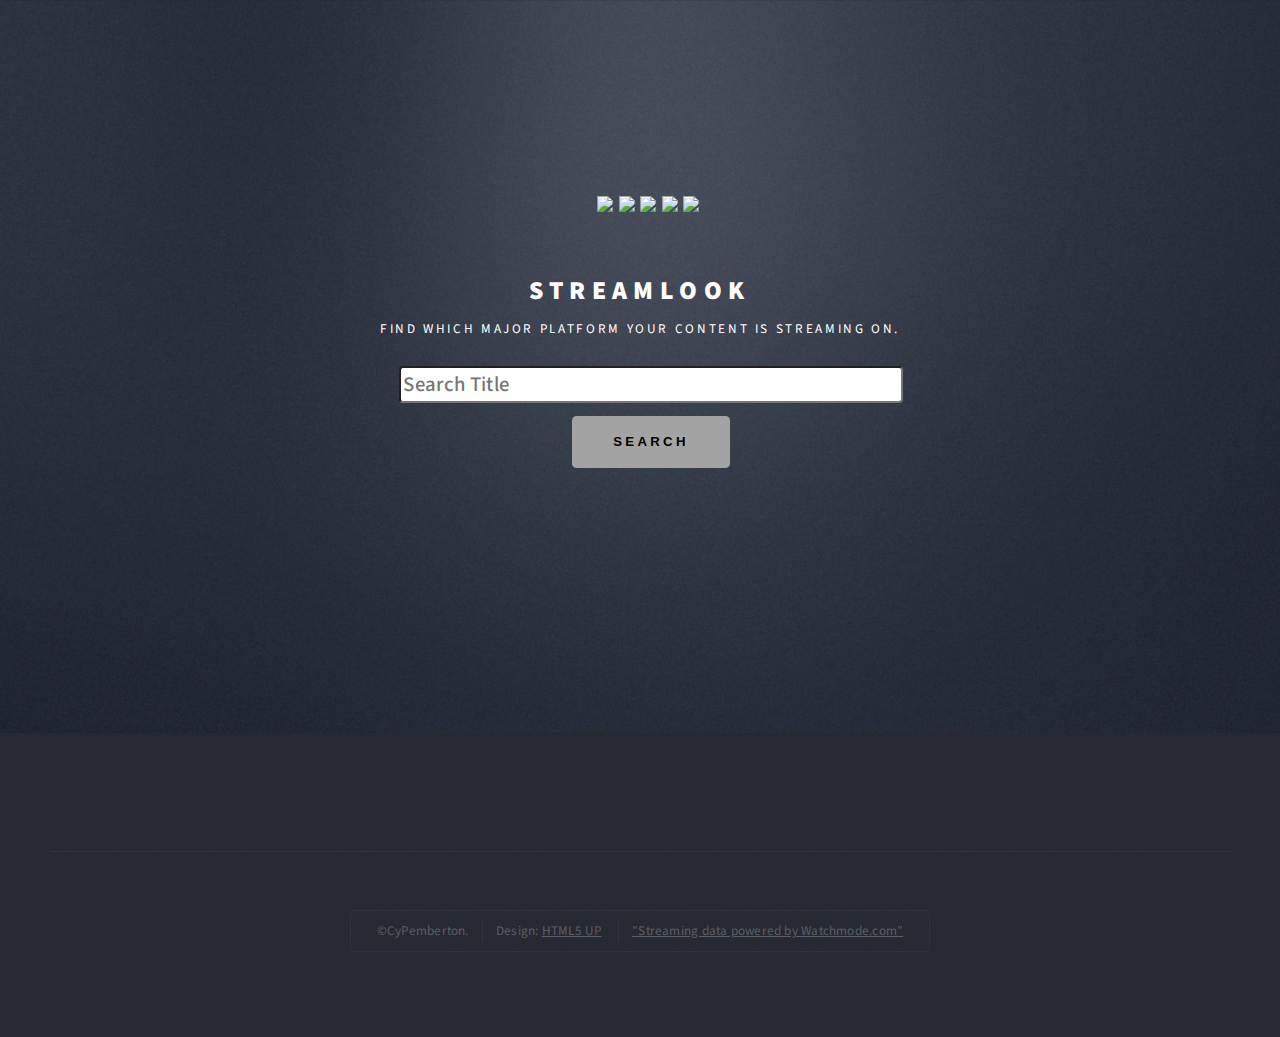
==== commit 015a29a2: "cleaned up list presentation" ====
--- a/index.html
+++ b/index.html
@@ -21,270 +21,39 @@
 									</ul>
 							</div>
 							<h1><a href="index.html">StreamLook</a></h1>
-							<p>Find which major platform a movie or show is streaming on.</p>
+							<p>Find which major platform your content is streaming on.</p>
 							<ul id = "searchmainheader">
 								<li>
 									<input id="searchinput" type="text" placeholder="Search Title">
-									<!-- <button id="searchbutton">Search</button> -->
 								</li>
 								<li>
-
-									<anchor id ="buttonAnchor" href="#ResultTitle"><button type ="button" id="searchbutton" >Search</button></anchor>
-
+									<anchor id ="buttonAnchor" href="#ResultTitle"><button type ="button" id="searchButton" >Search</button></anchor>
 								</li>
 							</ul>
-
-
 						</div>
-
-					<!-- Nav -->
-						<!-- <nav id="nav">
-							<ul>
-								<li class="current"><a href="index.html">Home</a></li>
-								<li>
-									<a href="#">Dropdown</a>
-									<ul>
-										<li><a href="#">Lorem ipsum</a></li>
-										<li><a href="#">Magna veroeros</a></li>
-										<li><a href="#">Etiam nisl</a></li>
-										<li>
-											<a href="#">Sed consequat</a>
-											<ul>
-												<li><a href="#">Lorem dolor</a></li>
-												<li><a href="#">Amet consequat</a></li>
-												<li><a href="#">Magna phasellus</a></li>
-												<li><a href="#">Etiam nisl</a></li>
-												<li><a href="#">Sed feugiat</a></li>
-											</ul>
-										</li>
-										<li><a href="#">Nisl tempus</a></li>
-									</ul>
-								</li>
-								<li><a href="left-sidebar.html">Left Sidebar</a></li>
-								<li><a href="right-sidebar.html">Right Sidebar</a></li>
-								<li><a href="no-sidebar.html">No Sidebar</a></li>
-							</ul>
-						</nav> -->
-
 				</section>
-
-			<!-- Intro -->
-				<!-- <section id="intro" class="wrapper style1">
-					<div class="title">Results:</div>
-					<div class="container">
-						<p class="style1">So in case you were wondering what this is all about ...</p>
-						<p class="style2">
-							Escape Velocity is a free responsive<br class="mobile-hide" />
-							site template by <a href="http://html5up.net" class="nobr">HTML5 UP</a>
-						</p>
-						<p class="style3">It's <strong>responsive</strong>, built on <strong>HTML5</strong> and <strong>CSS3</strong>, and released for
-						free under the <a href="http://html5up.net/license">Creative Commons Attribution 3.0 license</a>, so use it for any of
-						your personal or commercial projects &ndash; just be sure to credit us!</p>
-						<ul class="actions">
-							<li><a href="#" class="button style3 large">Proceed</a></li>
-						</ul>
-					</div>
-				</section> -->
 
 			<!-- Main -->
 				<section id="main" class="wrapper style2 hideTillSearch">
 					<div class="title" id ="ResultTitle">Search Results</div>
 					<div class="container">
-						<div id="titleresultdiv">
-							<!-- <h2>Title Results:</h2> -->
-							<ul id="titleresultlist">
+						<div id="titleResultDiv">
+							<ul id="titleResultList">
 
 							</ul>
 						</div>
-						<div id="serviceSection">
-							<ul id="streamlist">
-								
+						<div id="serviceSection" class="frostedGlass">
+							<ul id="streamList">
 							</ul>
-							<!-- <img src="" alt=""> -->
-
 						</div>
-						<!-- Image -->
-							<!-- <a href="#" class="image featured">
-								<img src="images/pic01.jpg" alt="" />
-							</a> -->
-
-						<!-- Features -->
-							<!-- <section id="features">
-								<header class="style1">
-									<h2>Dolor consequat feugiat amet veroeros</h2>
-									<p>Feugiat dolor nullam orci pretium phasellus justo</p>
-								</header>
-								<div class="feature-list">
-									<div class="row">
-										<div class="col-6 col-12-medium">
-											<section>
-												<h3 class="icon fa-comment">Mattis velit diam vulputate</h3>
-												<p>Eget mattis at, laoreet vel et velit aliquam diam ante, aliquet sit amet vulputate et magna feugiat laoreet vel velit lorem.</p>
-											</section>
-										</div>
-										<div class="col-6 col-12-medium">
-											<section>
-												<h3 class="icon solid fa-sync">Lorem ipsum dolor sit veroeros</h3>
-												<p>Eget mattis at, laoreet vel et velit aliquam diam ante, aliquet sit amet vulputate et magna feugiat laoreet vel velit lorem.</p>
-											</section>
-										</div>
-										<div class="col-6 col-12-medium">
-											<section>
-												<h3 class="icon fa-image">Pretium phasellus justo lorem</h3>
-												<p>Eget mattis at, laoreet vel et velit aliquam diam ante, aliquet sit amet vulputate et magna feugiat laoreet vel velit lorem.</p>
-											</section>
-										</div>
-										<div class="col-6 col-12-medium">
-											<section>
-												<h3 class="icon solid fa-cog">Tempus sed pretium orci</h3>
-												<p>Eget mattis at, laoreet vel et velit aliquam diam ante, aliquet sit amet vulputate et magna feugiat laoreet vel velit lorem.</p>
-											</section>
-										</div>
-										<div class="col-6 col-12-medium">
-											<section>
-												<h3 class="icon solid fa-wrench">Aliquam consequat et feugiat</h3>
-												<p>Eget mattis at, laoreet vel et velit aliquam diam ante, aliquet sit amet vulputate et magna feugiat laoreet vel velit lorem.</p>
-											</section>
-										</div>
-										<div class="col-6 col-12-medium">
-											<section>
-												<h3 class="icon solid fa-check">Dolore laoreet aliquam mattis</h3>
-												<p>Eget mattis at, laoreet vel et velit aliquam diam ante, aliquet sit amet vulputate et magna feugiat laoreet vel velit lorem.</p>
-											</section>
-										</div>
-									</div>
-								</div>
-								<ul class="actions special">
-									<li><a href="#" class="button style1 large">Get Started</a></li>
-									<li><a href="#" class="button style2 large">More Info</a></li>
-								</ul>
-							</section> -->
-
 					</div>
 				</section>
 
-			<!-- Highlights -->
-				<!-- <section id="highlights" class="wrapper style3">
-					<div class="title">The Endorsements</div>
-					<div class="container">
-						<div class="row aln-center">
-							<div class="col-4 col-12-medium">
-								<section class="highlight">
-									<a href="#" class="image featured"><img src="images/pic02.jpg" alt="" /></a>
-									<h3><a href="#">Aliquam diam consequat</a></h3>
-									<p>Eget mattis at, laoreet vel amet sed velit aliquam diam ante, dolor aliquet sit amet vulputate mattis amet laoreet lorem.</p>
-									<ul class="actions">
-										<li><a href="#" class="button style1">Learn More</a></li>
-									</ul>
-								</section>
-							</div>
-							<div class="col-4 col-12-medium">
-								<section class="highlight">
-									<a href="#" class="image featured"><img src="images/pic03.jpg" alt="" /></a>
-									<h3><a href="#">Nisl adipiscing sed lorem</a></h3>
-									<p>Eget mattis at, laoreet vel amet sed velit aliquam diam ante, dolor aliquet sit amet vulputate mattis amet laoreet lorem.</p>
-									<ul class="actions">
-										<li><a href="#" class="button style1">Learn More</a></li>
-									</ul>
-								</section>
-							</div>
-							<div class="col-4 col-12-medium">
-								<section class="highlight">
-									<a href="#" class="image featured"><img src="images/pic04.jpg" alt="" /></a>
-									<h3><a href="#">Mattis tempus lorem</a></h3>
-									<p>Eget mattis at, laoreet vel amet sed velit aliquam diam ante, dolor aliquet sit amet vulputate mattis amet laoreet lorem.</p>
-									<ul class="actions">
-										<li><a href="#" class="button style1">Learn More</a></li>
-									</ul>
-								</section>
-							</div>
-						</div>
-					</div>
-				</section> -->
-
 			<!-- Footer -->
 				<section id="footer" class="wrapper">
-					<!-- <div class="title">Comments</div> -->
+					
 					<div class="container">
-						<!-- <header class="style1">
-							<h2>Ipsum sapien elementum portitor?</h2>
-							<p>
-								Sed turpis tortor, tincidunt sed ornare in metus porttitor mollis nunc in aliquet.<br />
-								Nam pharetra laoreet imperdiet volutpat etiam feugiat.
-							</p>
-						</header> -->
-						<!-- <div class="row aln-center">
-							<div class="col-6 col-12-medium">
-
-								Contact Form 
-									<section>
-										<form method="post" action="#">
-											<div class="row gtr-50">
-												<div class="col-6 col-12-small">
-													<input type="text" name="name" id="contact-name" placeholder="Name" />
-												</div>
-												<div class="col-6 col-12-small">
-													<input type="text" name="email" id="contact-email" placeholder="Email" />
-												</div>
-												<div class="col-12">
-													<textarea name="message" id="contact-message" placeholder="Message" rows="4"></textarea>
-												</div>
-												<div class="col-12">
-													<ul class="actions">
-														<li><input type="submit" class="style1" value="Send" /></li>
-														<li><input type="reset" class="style2" value="Reset" /></li>
-													</ul>
-												</div>
-											</div>
-										</form>
-									</section>
-							</div> -->
-							<!-- <div class="col-6 col-12-medium">
-
-								Contact 
-									<section class="feature-list small">
-										<div class="row">
-											<div class="col-6 col-12-small">
-												<section>
-													<h3 class="icon solid fa-home">Mailing Address</h3>
-													<p>
-														Untitled Corp<br />
-														1234 Somewhere Rd<br />
-														Nashville, TN 00000
-													</p>
-												</section>
-											</div>
-											<div class="col-6 col-12-small">
-												<section>
-													<h3 class="icon solid fa-comment">Social</h3>
-													<p>
-														<a href="#">@untitled-corp</a><br />
-														<a href="#">linkedin.com/untitled</a><br />
-														<a href="#">facebook.com/untitled</a>
-													</p>
-												</section>
-											</div>
-											<div class="col-6 col-12-small">
-												<section>
-													<h3 class="icon solid fa-envelope">Email</h3>
-													<p>
-														<a href="#">info@untitled.tld</a>
-													</p>
-												</section>
-											</div>
-											<div class="col-6 col-12-small">
-												<section>
-													<h3 class="icon solid fa-phone">Phone</h3>
-													<p>
-														(000) 555-0000
-													</p>
-												</section>
-											</div>
-										</div>
-									</section>
-
-							</div>
-						</div> -->
+						
 						<div id="copyright">
 							<ul>
 								<li>&copy;CyPemberton.</li><li>Design: <a href="http://html5up.net">HTML5 UP</a></li>
--- a/assets/css/main.css
+++ b/assets/css/main.css
@@ -95,7 +95,7 @@
 	body, input, textarea, select {
 		font-family: 'Source Sans Pro', sans-serif;
 		font-weight: 400;
-		color: #919499;
+		color: #ffffff;
 		font-size: 14pt;
 		line-height: 1.75em;
 		letter-spacing: 0.025em;
@@ -168,6 +168,17 @@
 	p, ul, ol, dl, table, blockquote, form {
 		margin-bottom: 2em;
 	}
+
+
+
+
+
+
+
+
+
+
+
 
 
 
@@ -207,7 +218,12 @@
 }
 
 #searchinput{
-	width: 80%;
+	min-width:fit-content;
+	width: 40%;
+	color: black;
+	font-weight: 500;
+	font-size: 1.3rem;
+	border-radius: 4px;
 }
 
 #searchmainheader > li {
@@ -216,7 +232,7 @@
 #searchmainheader > li + li {
 	padding-top: 1%;
 }
-#searchmainheader > li > #searchbutton {
+#searchmainheader > li > #searchButton {
 	font-size: .65em;
 	font-weight: bold;
 	color: white;
@@ -225,7 +241,7 @@
 }
 
 
-#titleresultdiv{
+#titleResultDiv{
 	padding-left:1%;
 	padding-right: 2%;
 	padding-top: 1%;
@@ -238,12 +254,12 @@
 	align-content: center;
 	justify-content: center;
 }
-#titleresultdiv > h2{
+#titleResultDiv > h2{
 	color:white;
 	font-size: 1em;
 }
 
-#titleresultdiv > #titleresultlist {
+#titleResultDiv > #titleResultList {
 	list-style: none;
 	display: flex;
 	flex-direction: row;
@@ -251,34 +267,57 @@
 	flex-wrap: wrap;
 }
 
-#titleResultItem{
+.titleResultItem{
 	color: white;
 	font-size: 1.25em;
 	width: 25%;
 	height: 15%;
+	text-decoration: none;
 }
 
-#titleResultItem > :hover{
-	color: gray;
+.frostedGlass{
+	border-radius: 4px;
+	backdrop-filter: blur(20px);
+	background-color: rgba(255, 255, 255, 0.5);
+	box-shadow: 0 1px 12px rgba(0, 0, 0, 0.25);
+	border: 1px solid rgba(255, 255, 255, 0.3);
+	padding: 1.5em 1.5em;
+	width:100%;
 }
 
-#titleResultItem > a{
+#titleResultDiv #titleResultList .titleResultItem .movieTitle{
+	color:white;
+	font-weight: 300;
+	/* font-style: italic; */
+	text-align: center;
+	padding-bottom: 8%;
+	text-decoration: none;
+}
+
+.titleResultItem > :hover{
+	text-decoration: underline;
+}
+
+.titleResultItem > a{
 	color: white;
+	text-decoration: none;
 }
+
 #serviceSection{
-	background-color: grey;
+	background-color: rgb(163, 163, 163);
 	width: 100%;
 	height: fit-content;
 	min-height: 10em;
 	display: flex;
 	flex-direction: row;
-
-	justify-content: center;
+	padding-left: 5%;
+	justify-content: start;
 	align-content: center;
 	align-self: center;
 }
+
 #serviceSection > h2{
-	color:white;
+	color:rgb(255, 255, 255);
 	font-size: 1.6em;
 	padding-right: 2%;
 	background-color: #1f232b;
@@ -286,25 +325,29 @@
 	height: min-content;
 	padding-left: 2%;
 }
-#streamlist{
-	list-style:disc;
+
+#streamList{
+	list-style:none;
 	display: flex;
-	flex-direction: column;
-	justify-content: center;
+	flex-direction: row;
+	justify-content: start;
 	padding-left: 2%;
 }
+
 #serviceResultItem{
 	color: white;
 	font-size: 1.3em;
 	font-weight: bolder;
+	margin-left:5%;
 }
+
 #serviceResultItem > img {
 	display: block;
 }
 
 #searchmainheader > li  #searchbutton{
-	color: white;
-	background-color: black;
+	color: rgb(255, 255, 255);
+	background-color: rgb(8, 8, 8);
 }
 
 /* Container */
@@ -1734,6 +1777,7 @@
 		.image.fit {
 			display: block;
 			width: 100%;
+			border-radius: 4px;
 		}
 
 		.image.left {
@@ -1769,7 +1813,7 @@
 		-ms-transition: all .25s ease-in-out;
 		transition: all .25s ease-in-out;
 		display: inline-block;
-		background: #444;
+		background: rgb(163, 163, 163);
 		text-align: center;
 		text-transform: uppercase;
 		font-weight: 700;
@@ -2278,7 +2322,7 @@
 
 		#logo p {
 			color: #eee;
-			color: rgba(255, 255, 255, 0.5);
+			color: rgb(255, 255, 255);
 			text-transform: uppercase;
 			margin: 1.25em 0 0 0;
 			display: block;
